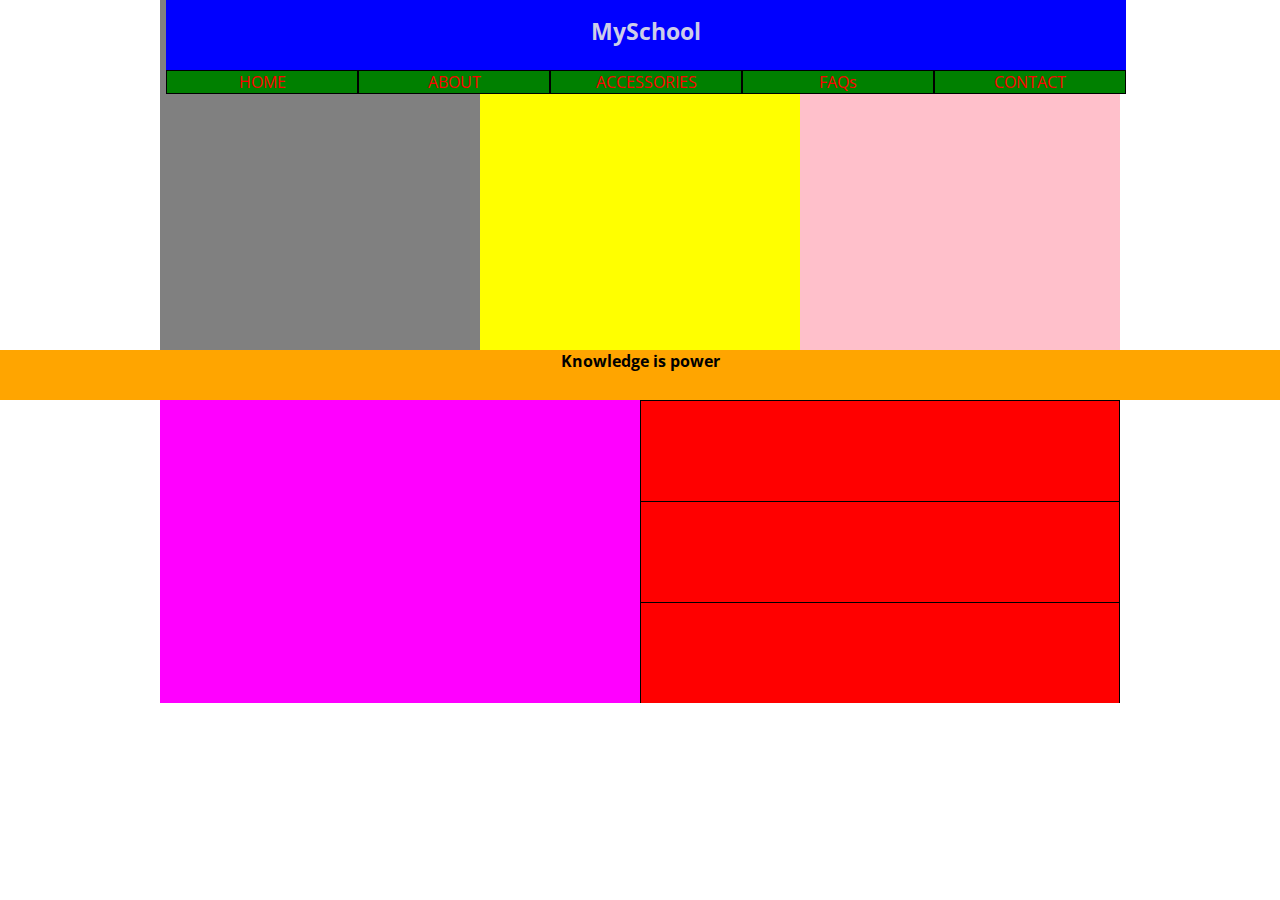
==== index.html @ ef187db1 "initial commit" ====
<!doctype html>
<html class="no-js" lang="">
    <head>
        <meta charset="utf-8">
        <meta http-equiv="x-ua-compatible" content="ie=edge">
        <title></title>
        <meta name="description" content="">
        <meta name="viewport" content="width=device-width, initial-scale=1">

        <link rel="apple-touch-icon" href="apple-touch-icon.png">
        <!-- Place favicon.ico in the root directory -->

        <link rel="stylesheet" href="css/960.css">
        <link rel="stylesheet" href="css/text.css">
        <link rel="stylesheet" href="css/reset.css">
        <link href="https://fonts.googleapis.com/css?family=Open+Sans" rel="stylesheet"> 
        <link rel="stylesheet" href="http://fontawesome.io/assets/font-awesome/css/font-awesome.css">
        <link rel="stylesheet" href="css/main.css">
       <!-- <style>
            .main{
                position: fixed;
                margin-left: 166px;
            }
            .logo{
                height: 70px;
                
            }
            .logo h1{
                padding-top: 15px;
                font-size: 23px;
            }
            .container_12{
                background-color: blue;
            }
            .navbar{
                display: block;
                background-color: green;
                height: 24px;
                
            }
            .navbar li{
             display: inline;
             width:20%;
             text-align: center;
             margin:0;
             border:1px solid black;
            }
            .navbar a{
                font-style: none;
                color:red;
                text-decoration: none;
            }
            .grid_2{
                width:190px !important;
            }
            .div1{
                background-color: grey;
            }
            .div2{
                background-color: yellow;
            }
            .div3{
                background-color: pink;
            }
            .grid_4{
                height: 350px;
                margin-left: 0;
                margin-right: 0;
                width:320px !important;
            }
            .hero{
                width:100%;
                height:50px;
                background-color: orange;
            }
            .grid_6{
                height:303px;
                padding:0;
                width:480px !important;
                margin:0;
            }
            .div4{
                background-color: magenta;
            }
            .div5{
                background-color: red;
            }
            .row{
                height:100px;
                border:1px solid black;
                border-bottom: 0;
            }
            footer li{
                display: inline;
            }
        </style> -->
    </head>
    <body>
        <div class="main">
        <div class="container_12 logo">
            <h1> <center> MySchool</center> </h1>
        </div>
        <div class="container_12" >
            <ul class="navbar">
                <li class="grid_2" ><a href="#">HOME</a></li>
                <li class="grid_2"><a href="#">ABOUT</a></li>
                
                
                <li class="grid_2"><a href="#">ACCESSORIES</a></li>
                <li class="grid_2"><a href="#">FAQs</a></li>
                <li class="grid_2"><a href="#">CONTACT</a></li>

            </ul>
        </div>
        </div>
        <div class="container_12">
            <div class="grid_4 div1">
            </div>
            <div class="grid_4 div2">
            </div>
            <div class="grid_4 div3">
            </div>

        </div>
        <div class="hero" >
         <center><h1>Knowledge is power</h1></center>
        

        </div>
        <div class="container_12">
        <div class="grid_6 div4">
        </div>
        <div class="grid_6 div5">
          <div class="row">
          </div>
          <div class="row">
          </div>
          <div class="row">
          </div>
        </div>
        </div>
        <footer>
         <center><ul>
            <li><i class="fa fa-facebook" aria-hidden="true"></i></li>
            <li><i class="fa fa-twitter" aria-hidden="true"></i></li>
            <li><i class="fa fa-youtube" aria-hidden="true"></i></li>
         </ul></center>
        </footer>

        
        
    </body>
</html>
---- css/960.css ----
/*
  960 Grid System ~ Core CSS.
  Learn more ~ http://960.gs/

  Licensed under GPL and MIT.
*/

/*
  Forces backgrounds to span full width,
  even if there is horizontal scrolling.
  Increase this if your layout is wider.

  Note: IE6 works fine without this fix.
*/

body {
  min-width: 960px;
}

/* `Container
----------------------------------------------------------------------------------------------------*/

.container_12,
.container_16 {
  margin-left: auto;
  margin-right: auto;
  width: 960px;
}

/* `Grid >> Global
----------------------------------------------------------------------------------------------------*/

.grid_1,
.grid_2,
.grid_3,
.grid_4,
.grid_5,
.grid_6,
.grid_7,
.grid_8,
.grid_9,
.grid_10,
.grid_11,
.grid_12,
.grid_13,
.grid_14,
.grid_15,
.grid_16 {
  display: inline;
  float: left;
  margin-left: 10px;
  margin-right: 10px;
}

.push_1, .pull_1,
.push_2, .pull_2,
.push_3, .pull_3,
.push_4, .pull_4,
.push_5, .pull_5,
.push_6, .pull_6,
.push_7, .pull_7,
.push_8, .pull_8,
.push_9, .pull_9,
.push_10, .pull_10,
.push_11, .pull_11,
.push_12, .pull_12,
.push_13, .pull_13,
.push_14, .pull_14,
.push_15, .pull_15 {
  position: relative;
}

.container_12 .grid_3,
.container_16 .grid_4 {
  width: 220px;
}

.container_12 .grid_6,
.container_16 .grid_8 {
  width: 460px;
}

.container_12 .grid_9,
.container_16 .grid_12 {
  width: 700px;
}

.container_12 .grid_12,
.container_16 .grid_16 {
  width: 940px;
}

/* `Grid >> Children (Alpha ~ First, Omega ~ Last)
----------------------------------------------------------------------------------------------------*/

.alpha {
  margin-left: 0;
}

.omega {
  margin-right: 0;
}

/* `Grid >> 12 Columns
----------------------------------------------------------------------------------------------------*/

.container_12 .grid_1 {
  width: 60px;
}

.container_12 .grid_2 {
  width: 140px;
}

.container_12 .grid_4 {
  width: 300px;
}

.container_12 .grid_5 {
  width: 380px;
}

.container_12 .grid_7 {
  width: 540px;
}

.container_12 .grid_8 {
  width: 620px;
}

.container_12 .grid_10 {
  width: 780px;
}

.container_12 .grid_11 {
  width: 860px;
}

/* `Grid >> 16 Columns
----------------------------------------------------------------------------------------------------*/

.container_16 .grid_1 {
  width: 40px;
}

.container_16 .grid_2 {
  width: 100px;
}

.container_16 .grid_3 {
  width: 160px;
}

.container_16 .grid_5 {
  width: 280px;
}

.container_16 .grid_6 {
  width: 340px;
}

.container_16 .grid_7 {
  width: 400px;
}

.container_16 .grid_9 {
  width: 520px;
}

.container_16 .grid_10 {
  width: 580px;
}

.container_16 .grid_11 {
  width: 640px;
}

.container_16 .grid_13 {
  width: 760px;
}

.container_16 .grid_14 {
  width: 820px;
}

.container_16 .grid_15 {
  width: 880px;
}

/* `Prefix Extra Space >> Global
----------------------------------------------------------------------------------------------------*/

.container_12 .prefix_3,
.container_16 .prefix_4 {
  padding-left: 240px;
}

.container_12 .prefix_6,
.container_16 .prefix_8 {
  padding-left: 480px;
}

.container_12 .prefix_9,
.container_16 .prefix_12 {
  padding-left: 720px;
}

/* `Prefix Extra Space >> 12 Columns
----------------------------------------------------------------------------------------------------*/

.container_12 .prefix_1 {
  padding-left: 80px;
}

.container_12 .prefix_2 {
  padding-left: 160px;
}

.container_12 .prefix_4 {
  padding-left: 320px;
}

.container_12 .prefix_5 {
  padding-left: 400px;
}

.container_12 .prefix_7 {
  padding-left: 560px;
}

.container_12 .prefix_8 {
  padding-left: 640px;
}

.container_12 .prefix_10 {
  padding-left: 800px;
}

.container_12 .prefix_11 {
  padding-left: 880px;
}

/* `Prefix Extra Space >> 16 Columns
----------------------------------------------------------------------------------------------------*/

.container_16 .prefix_1 {
  padding-left: 60px;
}

.container_16 .prefix_2 {
  padding-left: 120px;
}

.container_16 .prefix_3 {
  padding-left: 180px;
}

.container_16 .prefix_5 {
  padding-left: 300px;
}

.container_16 .prefix_6 {
  padding-left: 360px;
}

.container_16 .prefix_7 {
  padding-left: 420px;
}

.container_16 .prefix_9 {
  padding-left: 540px;
}

.container_16 .prefix_10 {
  padding-left: 600px;
}

.container_16 .prefix_11 {
  padding-left: 660px;
}

.container_16 .prefix_13 {
  padding-left: 780px;
}

.container_16 .prefix_14 {
  padding-left: 840px;
}

.container_16 .prefix_15 {
  padding-left: 900px;
}

/* `Suffix Extra Space >> Global
----------------------------------------------------------------------------------------------------*/

.container_12 .suffix_3,
.container_16 .suffix_4 {
  padding-right: 240px;
}

.container_12 .suffix_6,
.container_16 .suffix_8 {
  padding-right: 480px;
}

.container_12 .suffix_9,
.container_16 .suffix_12 {
  padding-right: 720px;
}

/* `Suffix Extra Space >> 12 Columns
----------------------------------------------------------------------------------------------------*/

.container_12 .suffix_1 {
  padding-right: 80px;
}

.container_12 .suffix_2 {
  padding-right: 160px;
}

.container_12 .suffix_4 {
  padding-right: 320px;
}

.container_12 .suffix_5 {
  padding-right: 400px;
}

.container_12 .suffix_7 {
  padding-right: 560px;
}

.container_12 .suffix_8 {
  padding-right: 640px;
}

.container_12 .suffix_10 {
  padding-right: 800px;
}

.container_12 .suffix_11 {
  padding-right: 880px;
}

/* `Suffix Extra Space >> 16 Columns
----------------------------------------------------------------------------------------------------*/

.container_16 .suffix_1 {
  padding-right: 60px;
}

.container_16 .suffix_2 {
  padding-right: 120px;
}

.container_16 .suffix_3 {
  padding-right: 180px;
}

.container_16 .suffix_5 {
  padding-right: 300px;
}

.container_16 .suffix_6 {
  padding-right: 360px;
}

.container_16 .suffix_7 {
  padding-right: 420px;
}

.container_16 .suffix_9 {
  padding-right: 540px;
}

.container_16 .suffix_10 {
  padding-right: 600px;
}

.container_16 .suffix_11 {
  padding-right: 660px;
}

.container_16 .suffix_13 {
  padding-right: 780px;
}

.container_16 .suffix_14 {
  padding-right: 840px;
}

.container_16 .suffix_15 {
  padding-right: 900px;
}

/* `Push Space >> Global
----------------------------------------------------------------------------------------------------*/

.container_12 .push_3,
.container_16 .push_4 {
  left: 240px;
}

.container_12 .push_6,
.container_16 .push_8 {
  left: 480px;
}

.container_12 .push_9,
.container_16 .push_12 {
  left: 720px;
}

/* `Push Space >> 12 Columns
----------------------------------------------------------------------------------------------------*/

.container_12 .push_1 {
  left: 80px;
}

.container_12 .push_2 {
  left: 160px;
}

.container_12 .push_4 {
  left: 320px;
}

.container_12 .push_5 {
  left: 400px;
}

.container_12 .push_7 {
  left: 560px;
}

.container_12 .push_8 {
  left: 640px;
}

.container_12 .push_10 {
  left: 800px;
}

.container_12 .push_11 {
  left: 880px;
}

/* `Push Space >> 16 Columns
----------------------------------------------------------------------------------------------------*/

.container_16 .push_1 {
  left: 60px;
}

.container_16 .push_2 {
  left: 120px;
}

.container_16 .push_3 {
  left: 180px;
}

.container_16 .push_5 {
  left: 300px;
}

.container_16 .push_6 {
  left: 360px;
}

.container_16 .push_7 {
  left: 420px;
}

.container_16 .push_9 {
  left: 540px;
}

.container_16 .push_10 {
  left: 600px;
}

.container_16 .push_11 {
  left: 660px;
}

.container_16 .push_13 {
  left: 780px;
}

.container_16 .push_14 {
  left: 840px;
}

.container_16 .push_15 {
  left: 900px;
}

/* `Pull Space >> Global
----------------------------------------------------------------------------------------------------*/

.container_12 .pull_3,
.container_16 .pull_4 {
  left: -240px;
}

.container_12 .pull_6,
.container_16 .pull_8 {
  left: -480px;
}

.container_12 .pull_9,
.container_16 .pull_12 {
  left: -720px;
}

/* `Pull Space >> 12 Columns
----------------------------------------------------------------------------------------------------*/

.container_12 .pull_1 {
  left: -80px;
}

.container_12 .pull_2 {
  left: -160px;
}

.container_12 .pull_4 {
  left: -320px;
}

.container_12 .pull_5 {
  left: -400px;
}

.container_12 .pull_7 {
  left: -560px;
}

.container_12 .pull_8 {
  left: -640px;
}

.container_12 .pull_10 {
  left: -800px;
}

.container_12 .pull_11 {
  left: -880px;
}

/* `Pull Space >> 16 Columns
----------------------------------------------------------------------------------------------------*/

.container_16 .pull_1 {
  left: -60px;
}

.container_16 .pull_2 {
  left: -120px;
}

.container_16 .pull_3 {
  left: -180px;
}

.container_16 .pull_5 {
  left: -300px;
}

.container_16 .pull_6 {
  left: -360px;
}

.container_16 .pull_7 {
  left: -420px;
}

.container_16 .pull_9 {
  left: -540px;
}

.container_16 .pull_10 {
  left: -600px;
}

.container_16 .pull_11 {
  left: -660px;
}

.container_16 .pull_13 {
  left: -780px;
}

.container_16 .pull_14 {
  left: -840px;
}

.container_16 .pull_15 {
  left: -900px;
}

/* `Clear Floated Elements
----------------------------------------------------------------------------------------------------*/

/* http://sonspring.com/journal/clearing-floats */

.clear {
  clear: both;
  display: block;
  overflow: hidden;
  visibility: hidden;
  width: 0;
  height: 0;
}

/* http://www.yuiblog.com/blog/2010/09/27/clearfix-reloaded-overflowhidden-demystified */

.clearfix:before,
.clearfix:after,
.container_12:before,
.container_12:after,
.container_16:before,
.container_16:after {
  content: '.';
  display: block;
  overflow: hidden;
  visibility: hidden;
  font-size: 0;
  line-height: 0;
  width: 0;
  height: 0;
}

.clearfix:after,
.container_12:after,
.container_16:after {
  clear: both;
}

/*
  The following zoom:1 rule is specifically for IE6 + IE7.
  Move to separate stylesheet if invalid CSS is a problem.
*/

.clearfix,
.container_12,
.container_16 {
  zoom: 1;
}
---- css/text.css ----
/*
  960 Grid System ~ Text CSS.
  Learn more ~ http://960.gs/

  Licensed under GPL and MIT.
*/

/* `Basic HTML
----------------------------------------------------------------------------------------------------*/

body {
  font-family: 'Open Sans', sans-serif;
}

pre,
code {
  font-family: 'DejaVu Sans Mono', Menlo, Consolas, monospace;
}

hr {
  border: 0 #ccc solid;
  border-top-width: 1px;
  clear: both;
  height: 0;
}

/* `Headings
----------------------------------------------------------------------------------------------------*/

h1 {
  font-size: 25px;
}

h2 {
  font-size: 23px;
}

h3 {
  font-size: 21px;
}

h4 {
  font-size: 19px;
}

h5 {
  font-size: 17px;
}

h6 {
  font-size: 15px;
}

/* `Spacing
----------------------------------------------------------------------------------------------------*/

ol {
  list-style: decimal;
}

ul {
  list-style: disc;
}

li {
  margin-left: 30px;
}

p,
dl,
hr,
h1,
h2,
h3,
h4,
h5,
h6,
ol,
ul,
pre,
table,
address,
fieldset,
figure {
  margin-bottom: 20px;
}
---- css/main.css ----
.main{
                position: fixed;
                margin-left: 166px;
            }
            .logo{
                height: 70px;
                color:#cdcde9;
            }
            .logo h1{
                padding-top: 15px;
                font-size: 23px;
            }
            .container_12{
                background-color: blue;
            }
            .navbar{
                display: block;
                background-color: green;
                height: 24px;
                
            }
            .navbar li{
             display: inline;
             width:20%;
             text-align: center;
             margin:0;
             border:1px solid black;
            }
            .navbar a{
                font-style: none;
                color:red;
                text-decoration: none;
            }
            .grid_2{
                width:190px !important;
            }
            .div1{
                background-color: grey;
            }
            .div2{
                background-color: yellow;
            }
            .div3{
                background-color: pink;
            }
            .grid_4{
                height: 350px;
                margin-left: 0;
                margin-right: 0;
                width:320px !important;
            }
            .hero{
                width:100%;
                height:50px;
                background-color: orange;
            }
            .grid_6{
                height:303px;
                padding:0;
                width:480px !important;
                margin:0;
            }
            .div4{
                background-color: magenta;
            }
            .div5{
                background-color: red;
            }
            .row{
                height:100px;
                border:1px solid black;
                border-bottom: 0;
            }
            footer li{
                display: inline;
            }
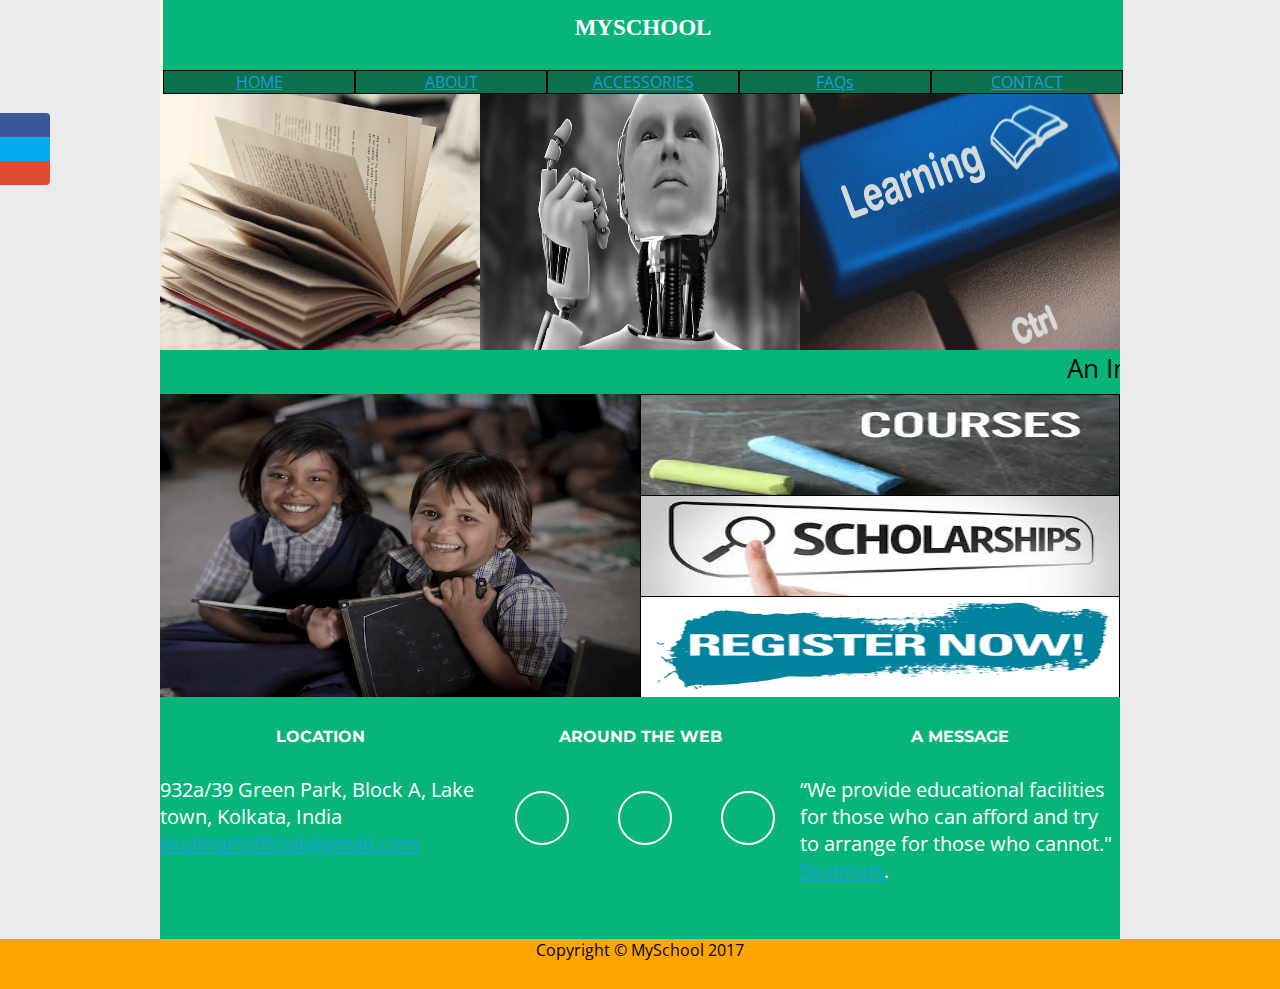
==== commit 2fe63ca0: "Initial_submission" ====
--- a/index.html
+++ b/index.html
@@ -3,19 +3,22 @@
     <head>
         <meta charset="utf-8">
         <meta http-equiv="x-ua-compatible" content="ie=edge">
-        <title></title>
+        <title>MySchool</title>
         <meta name="description" content="">
         <meta name="viewport" content="width=device-width, initial-scale=1">
 
         <link rel="apple-touch-icon" href="apple-touch-icon.png">
         <!-- Place favicon.ico in the root directory -->
-
+        <link rel="stylesheet" href="css/social.css">
         <link rel="stylesheet" href="css/960.css">
         <link rel="stylesheet" href="css/text.css">
         <link rel="stylesheet" href="css/reset.css">
+        <link href="css/freelancer.css" rel="stylesheet">
         <link href="https://fonts.googleapis.com/css?family=Open+Sans" rel="stylesheet"> 
         <link rel="stylesheet" href="http://fontawesome.io/assets/font-awesome/css/font-awesome.css">
         <link rel="stylesheet" href="css/main.css">
+         <link href="http://fonts.googleapis.com/css?family=Montserrat:400,700" rel="stylesheet" type="text/css">
+        <link href="http://fonts.googleapis.com/css?family=Lato:400,700,400italic,700italic" rel="stylesheet" type="text/css">
        <!-- <style>
             .main{
                 position: fixed;
@@ -98,10 +101,12 @@
     <body>
         <div class="main">
         <div class="container_12 logo">
+        <!--Name of the site -->
             <h1> <center> MySchool</center> </h1>
         </div>
+        <!--Navigation starts-->
         <div class="container_12" >
-            <ul class="navbar">
+            <ul class="navbar1">
                 <li class="grid_2" ><a href="#">HOME</a></li>
                 <li class="grid_2"><a href="#">ABOUT</a></li>
                 
@@ -112,42 +117,133 @@
 
             </ul>
         </div>
-        </div>
+        </div> <!--Navigations ends -->
+        <!--Objectives start-->
         <div class="container_12">
-            <div class="grid_4 div1">
-            </div>
-            <div class="grid_4 div2">
-            </div>
-            <div class="grid_4 div3">
-            </div>
-
-        </div>
-        <div class="hero" >
-         <center><h1>Knowledge is power</h1></center>
+            <div class="grid_4 div1 section1">
+            <a><img src="images/book.jpg" alt="book" height="350px" width="320px" /></a>
+            <div id="hidden-text_1">
+            <p>BOOKS</p>
+            </div>
+            </div>
+
+            <div class="grid_4 div2 section2">
+            <img src="images/innovation.jpg" alt="innovation" height="350px" width="320px" />
+            <div id="hidden-text_2">
+            <p>INNOVATION</p>
+            </div>
+            
+            </div>
+            <div class="grid_4 div3 section3">
+            <img src="images/learning.jpg" alt="learning" height="350px" width="320px" />
+            <div id="hidden-text_3">
+            <p>LEARNING</p>
+            </div>
+            </div> 
+
+        </div> <!-- Objectives end -->
+        <div class="container_12" style="font-size:26px">
+        <marquee>An Investment In Knowledge Pays The Best Interest </marquee>
         
 
         </div>
         <div class="container_12">
         <div class="grid_6 div4">
-        </div>
+        <img src="images/future.jpg" alt="hope" height="303px" width="480px" />
+            
+        </div>
+        
         <div class="grid_6 div5">
-          <div class="row">
+         
+
+          <div class="row" style="background-image: url(images/courses.jpg);background-size: 100% 100%">
+          <!--<h2>COURSES</h2>-->
+          
           </div>
-          <div class="row">
+          <div class="row" style="background-image: url(images/schloarships.jpg);background-size: 100% 100%">
+          <!--<h2>SCHLOARSHIPS</h2>-->
+          
           </div>
-          <div class="row">
+          <div class="row" style="background-image: url(images/register_now.jpg);background-size: 100% 100%">
+          <a href="form.html"><div style="width: 100%;height: 100%"></div></a>
+          <!--<h2>REGISTER HERE</h2>-->
           </div>
         </div>
-        </div>
-        <footer>
+        <!--<footer>
          <center><ul>
             <li><i class="fa fa-facebook" aria-hidden="true"></i></li>
             <li><i class="fa fa-twitter" aria-hidden="true"></i></li>
             <li><i class="fa fa-youtube" aria-hidden="true"></i></li>
          </ul></center>
-        </footer>
-
+         <right><p><a href="form.html">Feeback</a></p></right>
+        </footer> -->
+        <!-- Footer -->
+    <footer class="text-center">
+        <div class="footer-above">
+            <div class="container_12">
+                <div class="grid_4 adjust" >
+                        <center><h3>Location</h3></center>
+                        <p>932a/39 Green Park, Block A, Lake town, Kolkata, India <a href="mailto:skulmarofficial@gmail.com">skulmartofficial@gmail.com</a></p>
+                </div>
+                <div class="grid_4 adjust">
+                        <center><h3>Around the Web</h3></center>
+                        <ul class="list-inline text-center">
+                            <li>
+                                <a href="#" class="btn-social btn-outline"><i class="fa fa-fw fa-facebook"></i></a>
+                            </li>
+                            <li>
+                                <a href="#" class="btn-social btn-outline"><i class="fa fa-fw fa-google-plus"></i></a>
+                            </li>
+                            <li>
+                                <a href="#" class="btn-social btn-outline"><i class="fa fa-fw fa-twitter"></i></a>
+                            </li>
+                            
+                        </ul>
+                </div>
+                <div class="grid_4 adjust">
+                        <center><h3>A message </h3></center>
+                        <p>“We provide educational facilities for those who can afford and try to arrange for those who cannot." <a href="http://skulmart.com">Skulmart</a>.</p>
+                </div>
+                
+            </div>
+        
+                    
+         
+    </footer>
+    </div>
+            <div class="hero" style="text-align: center;">
+                                Copyright &copy; MySchool 2017
+            </div>
+    <div class="et_monarch">
+    <div class="et_social_sidebar_networks et_social_visible_sidebar et_social_slideright et_social_animated et_social_rounded et_social_sidebar_flip et_social_mobile_off" style="top: 112.5px;">
+                    
+                    <ul class="et_social_icons_container"><li class="et_social_facebook">
+                                    <a href="#">
+                                        <i class="fa fa-fw fa-facebook"></i>
+                                        
+                                        
+                                        <span class="et_social_overlay"></span>
+                                    </a>
+                                </li><li class="et_social_twitter">
+                                    <a href="#">
+                                        <i class="fa fa-fw fa-twitter"></i>
+                                        
+                                        
+                                        <span class="et_social_overlay"></span>
+                                    </a>
+                                </li><li class="et_social_googleplus">
+                                    <a href="#">
+                                        <i class="fa fa-fw fa-google-plus"></i>
+                                        
+                                        
+                                        <span class="et_social_overlay"></span>
+                                    </a>
+                                </li></ul>
+                    <span class="et_social_hide_sidebar et_social_icon"></span>
+                </div>
+    </div>
         
         
     </body>
 </html>
+
--- a/css/social.css
+++ b/css/social.css
@@ -0,0 +1,1071 @@
+/*------------------------------------------------*/
+/*-----------------[RESET]------------------------*/
+/*------------------------------------------------*/
+
+.et_monarch .et_social_popup_content, .et_monarch .et_social_flyin, .et_monarch .et_social_networks, .et_monarch .et_social_sidebar_networks,
+.et_monarch .et_social_networks div, .et_monarch .et_social_sidebar_networks div,
+.et_monarch .et_social_networks span, .et_monarch .et_social_sidebar_networks span,
+.et_monarch .et_social_networks h2, .et_monarch .et_social_sidebar_networks h2,
+.et_monarch .et_social_networks h3, .et_monarch .et_social_sidebar_networks h3,
+.et_monarch .et_social_networks h4, .et_monarch .et_social_sidebar_networks h4,
+.et_monarch .et_social_networks p, .et_monarch .et_social_sidebar_networks p,
+.et_monarch .et_social_networks a, .et_monarch .et_social_sidebar_networks a,
+.et_monarch .et_social_networks font, .et_monarch .et_social_sidebar_networks font,
+.et_monarch .et_social_networks img, .et_monarch .et_social_sidebar_networks img,
+.et_monarch .et_social_networks strike, .et_monarch .et_social_sidebar_networks strike,
+.et_monarch .et_social_networks strong, .et_monarch .et_social_sidebar_networks strong,
+.et_monarch .et_social_networks b, .et_monarch .et_social_sidebar_networks b,
+.et_monarch .et_social_networks u, .et_monarch .et_social_sidebar_networks u,
+.et_monarch .et_social_networks ol, .et_monarch .et_social_sidebar_networks ol,
+.et_monarch .et_social_networks ul, .et_monarch .et_social_sidebar_networks ul,
+.et_monarch .et_social_networks li, .et_monarch .et_social_sidebar_networks li,
+.et_monarch .widget_monarchwidget li, .et_monarch .widget .et_social_networks li, .et_monarch .widget_text .et_social_networks li, .et_monarch .widget_monarchwidget li:before, .et_monarch .widget_monarchwidget li:after,
+.et_monarch .et_social_popup_content h3, .et_monarch .et_social_popup_content p, .et_monarch .et_social_popup_content:after,
+.et_monarch .et_social_flyin h3, .et_monarch .et_social_flyin p, .et_monarch .et_social_flyin:after,
+.et_monarch .et_social_pinterest_window h3, .et_monarch .et_social_mobile, .et_monarch .et_social_mobile_button, .et_monarch .et_social_heading { font-family: 'Open Sans', helvetica, arial, sans-serif; line-height: 1em; text-transform: none; font-weight: normal; margin: 0; padding: 0; border: 0; outline: 0; font-size: 100%; vertical-align: baseline; background-image:none; -webkit-box-sizing: content-box; -moz-box-sizing: content-box; box-sizing: content-box; -webkit-transform: translate3d(0,0,0); transform: translate3d(0,0,0); -moz-transform: translate3d(0,0,0); -o-transform: translate3d(0,0,0); -webkit-font-smoothing: antialiased; -moz-osx-font-smoothing: grayscale; }
+
+/*------------------------------------------------*/
+/*-----------------[BASIC STYLES]-----------------*/
+/*------------------------------------------------*/
+
+.et_monarch .et_social_networks, .et_monarch .et_social_sidebar_networks, .et_monarch .et_social_sidebar_networks_mobile { font-family: 'Open Sans', helvetica, arial, sans-serif; line-height: 1em; font-weight: 400; -webkit-font-smoothing: antialiased; -moz-osx-font-smoothing: grayscale; }
+
+.et_monarch .et_social_popup h3, .et_monarch .et_social_flyin h3, .et_monarch .et_social_locked h3, .et_monarch .et_social_pinterest_window h3 { font-family: 'Open Sans', helvetica, arial, sans-serif; font-size: 26px; line-height: 1.1em; color: #333; font-weight: 400; letter-spacing: .5px; -webkit-font-smoothing: antialiased; -moz-osx-font-smoothing: grayscale; }
+
+.et_monarch .et_social_popup p, .et_monarch .et_social_flyin p { font-family: 'Open Sans', sans-serif; font-size: 14px; color: #999; font-weight: 400; line-height: 1.6em; margin-top: 6px; -webkit-font-smoothing: antialiased; -moz-osx-font-smoothing: grayscale; }
+
+.et_monarch .et_social_networks span, .et_monarch .et_social_sidebar_networks span, .et_monarch .et_social_circle i.et_social_icon, i.et_social_icon:before, i.et_social_icon:after, .et_monarch .et_social_networks li, .et_monarch .et_social_networks li a, .et_monarch .et_social_networks div, .et_monarch .et_social_sidebar_mobile, .et_monarch .et_social_sidebar_networks_mobile li, .et_monarch .et_social_pin_image a:before { transition: all 0.3s; -moz-transition: all 0.3s; -webkit-transition: all 0.3s; }
+.et_monarch .et_social_count, .et_monarch .widget_monarchwidget .et_social_networkname, .et_monarch .widget_monarchwidget .et_social_count span, .et_monarch .et_social_circle .et_social_icons_container li i:before { transition: none !important; -webkit-transition: none !important; -moz-transition: none !important; }
+.et_monarch .et_social_circle .et_social_icons_container li i:after, .et_monarch .et_social_circle .et_social_icons_container li i:before, .et_monarch .et_social_circle .et_social_icons_container li:hover i:after, .et_monarch .et_social_circle .et_social_icons_container li:hover i:before { transition: left 0.3s, right 0.3s, margin 0.3s, opacity 0.3s !important; -moz-transition: left 0.3s, right 0.3s, margin 0.3s, opacity 0.3s !important; -webkit-transition: left 0.3s, right 0.3s, margin 0.3s, opacity 0.3s !important; }
+
+.et_monarch .et_social_icon, .et_monarch .et_social_networks .et_social_network_label, .et_monarch .et_social_sidebar_networks .et_social_count { color: #FFF; }
+.et_monarch .et_social_count { line-height: 23px; }
+
+.et_monarch .et_social_networks.et_social_circle .et_social_network_label, .et_monarch .et_social_networks.et_social_circle .et_social_networkname, .et_monarch .et_social_networks.et_social_circle .et_social_count, .et_monarch .et_social_networks.et_social_circle .et_social_icons_container li:hover .et_social_networkname, .et_monarch .et_social_networks.et_social_circle .et_social_icons_container li:hover .et_social_count { color: #444 !important; }
+
+.et_monarch .et_social_networks p, .et_monarch .et_social_sidebar_networks p {
+	font-family: 'Open Sans', helvetica, arial, sans-serif; line-height: 1.6em; font-weight: 400; font-size: 14px; -webkit-font-smoothing: antialiased; -moz-osx-font-smoothing: grayscale; color: #666;
+}
+
+.et_monarch .et_social_placeholder { width: 7px; height: 14px; display: inline-block; }
+
+.et_monarch .et_social_networks, .et_monarch .et_social_sidebar_networks, .et_monarch .widget_monarchwidget a { text-shadow: none !important; }
+
+/*------------------------------------------------*/
+/*--------------------[ICONS]---------------------*/
+/*------------------------------------------------*/
+
+
+
+.et_monarch .et_social_icon, .et_monarch .et_social_icon:before, .et_monarch .et_social_icon:after { font-family: 'ETmonarch'; speak: none; font-style: normal; font-size: 16px; line-height: 16px; font-weight: normal; font-variant: normal; text-transform: none; -webkit-font-smoothing: antialiased; -moz-osx-font-smoothing: grayscale; text-align: center; display: block; }
+
+.et_monarch .et_social_icon_networks:before			{ content: "\e605"; }
+.et_monarch .et_social_icon_cancel:after			{ content: "\e60c"; }
+
+.et_monarch .et_social_icon_behance:before,			.et_monarch .et_social_icon_behance:after 			{ content: "\e643"; }
+.et_monarch .et_social_icon_like:before,			.et_monarch .et_social_icon_like:after 				{ content: "\e60e"; }
+.et_monarch .et_social_icon_aweber:before,			.et_monarch .et_social_icon_aweber:after 			{ content: "\e612"; }
+.et_monarch .et_social_icon_blinklist:before,		.et_monarch .et_social_icon_blinklist:after 		{ content: "\e613"; }
+.et_monarch .et_social_icon_buffer:before,			.et_monarch .et_social_icon_buffer:after 			{ content: "\e614"; }
+.et_monarch .et_social_icon_email:before,			.et_monarch .et_social_icon_email:after 			{ content: "\e615"; }
+.et_monarch .et_social_icon_github:before,			.et_monarch .et_social_icon_github:after 			{ content: "\e616"; }
+.et_monarch .et_social_icon_mailchimp:before,		.et_monarch .et_social_icon_mailchimp:after 		{ content: "\e617"; }
+.et_monarch .et_social_icon_outlook:before,			.et_monarch .et_social_icon_outlook:after 			{ content: "\e618"; }
+.et_monarch .et_social_icon_print:before,			.et_monarch .et_social_icon_print:after 			{ content: "\e619"; }
+.et_monarch .et_social_icon_soundcloud:before,		.et_monarch .et_social_icon_soundcloud:after 		{ content: "\e61a"; }
+.et_monarch .et_social_icon_baidu:before,			.et_monarch .et_social_icon_baidu:after 			{ content: "\e61b"; }
+.et_monarch .et_social_icon_box:before,				.et_monarch .et_social_icon_box:after 				{ content: "\e61c"; }
+.et_monarch .et_social_icon_digg:before,			.et_monarch .et_social_icon_digg:after 				{ content: "\e61d"; }
+.et_monarch .et_social_icon_evernote:before,		.et_monarch .et_social_icon_evernote:after 			{ content: "\e61e"; }
+.et_monarch .et_social_icon_hackernews:before,		.et_monarch .et_social_icon_hackernews:after 		{ content: "\e620"; }
+.et_monarch .et_social_icon_livejournal:before,		.et_monarch .et_social_icon_livejournal:after 		{ content: "\e621"; }
+.et_monarch .et_social_icon_netvibes:before,		.et_monarch .et_social_icon_netvibes:after 			{ content: "\e622"; }
+.et_monarch .et_social_icon_newsvine:before,		.et_monarch .et_social_icon_newsvine:after 			{ content: "\e623"; }
+.et_monarch .et_social_icon_aol:before,				.et_monarch .et_social_icon_aol:after 				{ content: "\e624"; }
+.et_monarch .et_social_icon_gmail:before,			.et_monarch .et_social_icon_gmail:after 			{ content: "\e625"; }
+.et_monarch .et_social_icon_google:before,			.et_monarch .et_social_icon_google:after 			{ content: "\e626"; }
+.et_monarch .et_social_icon_printfriendly:before,	.et_monarch .et_social_icon_printfriendly:after 	{ content: "\e627"; }
+.et_monarch .et_social_icon_reddit:before,			.et_monarch .et_social_icon_reddit:after 			{ content: "\e628"; }
+.et_monarch .et_social_icon_vkontakte:before,		.et_monarch .et_social_icon_vkontakte:after 		{ content: "\e629"; }
+.et_monarch .et_social_icon_yahoobookmarks:before,	.et_monarch .et_social_icon_yahoobookmarks:after 	{ content: "\e62a"; }
+.et_monarch .et_social_icon_yahoomail:before,		.et_monarch .et_social_icon_yahoomail:after 		{ content: "\e62b"; }
+.et_monarch .et_social_icon_youtube:before,			.et_monarch .et_social_icon_youtube:after 			{ content: "\e62c"; }
+.et_monarch .et_social_icon_amazon:before,			.et_monarch .et_social_icon_amazon:after 			{ content: "\e62d"; }
+.et_monarch .et_social_icon_delicious:before,		.et_monarch .et_social_icon_delicious:after 		{ content: "\e62e"; }
+.et_monarch .et_social_icon_googleplus:before,		.et_monarch .et_social_icon_googleplus:after 		{ content: "\e626"; }
+.et_monarch .et_social_icon_instagram:before,		.et_monarch .et_social_icon_instagram:after 		{ content: "\e630"; }
+.et_monarch .et_social_icon_linkedin:before,		.et_monarch .et_social_icon_linkedin:after 			{ content: "\e631"; }
+.et_monarch .et_social_icon_myspace:before,			.et_monarch .et_social_icon_myspace:after 			{ content: "\e632"; }
+.et_monarch .et_social_icon_picassa:before,			.et_monarch .et_social_icon_picassa:after 			{ content: "\e633"; }
+.et_monarch .et_social_icon_spotify:before,			.et_monarch .et_social_icon_spotify:after 			{ content: "\e634"; }
+.et_monarch .et_social_icon_yahoo:before,			.et_monarch .et_social_icon_yahoo:after 			{ content: "\e635"; }
+.et_monarch .et_social_icon_blogger:before,			.et_monarch .et_social_icon_blogger:after 			{ content: "\e636"; }
+.et_monarch .et_social_icon_deviantart:before,		.et_monarch .et_social_icon_deviantart:after 		{ content: "\e637"; }
+.et_monarch .et_social_icon_dribbble:before,		.et_monarch .et_social_icon_dribbble:after 			{ content: "\e638"; }
+.et_monarch .et_social_icon_flickr:before,			.et_monarch .et_social_icon_flickr:after 			{ content: "\e639"; }
+.et_monarch .et_social_icon_pinterest:before,		.et_monarch .et_social_icon_pinterest:after 		{ content: "\e63a"; }
+.et_monarch .et_social_icon_rss:before ,			.et_monarch .et_social_icon_rss:after 				{ content: "\e63b"; }
+.et_monarch .et_social_icon_skype:before,			.et_monarch .et_social_icon_skype:after 			{ content: "\e63c"; }
+.et_monarch .et_social_icon_stumbleupon:before,		.et_monarch .et_social_icon_stumbleupon:after 		{ content: "\e63d"; }
+.et_monarch .et_social_icon_tumblr:before,			.et_monarch .et_social_icon_tumblr:after 			{ content: "\e63e"; }
+.et_monarch .et_social_icon_facebook:before,		.et_monarch .et_social_icon_facebook:after 			{ content: "\e63f"; }
+.et_monarch .et_social_icon_twitter:before ,		.et_monarch .et_social_icon_twitter:after 			{ content: "\e640"; }
+.et_monarch .et_social_icon_vimeo:before,			.et_monarch .et_social_icon_vimeo:after 			{ content: "\e641"; }
+.et_monarch .et_social_icon_wordpress:before,		.et_monarch .et_social_icon_wordpress:after 		{ content: "\e642"; }
+.et_monarch .et_social_icon_all_button:before,		.et_monarch .et_social_icon_all_button:after		{ content: "\e64c"; }
+
+
+
+/*------------[NETWORK DEFAULT COLORS]------------*/
+
+.et_monarch .et_social_facebook, .et_monarch .et_social_facebook, .et_monarch .et_social_networks.et_social_circle .et_social_facebook i { background-color: #3a579a; }
+	.et_monarch li.et_social_facebook:hover, .et_monarch .et_social_networks.et_social_circle li.et_social_facebook:hover i { background-color: #314a83; }
+	.et_monarch .et_social_sidebar_border li.et_social_facebook:hover, .et_monarch .et_social_sidebar_networks_right.et_social_sidebar_border li.et_social_facebook:hover { border-color: #3a579a; }
+	.et_monarch .widget_monarchwidget li.et_social_facebook { background-color: #3a579a !important; }
+	.et_monarch .widget_monarchwidget li.et_social_facebook:hover,.et_monarch .widget_monarchwidget .et_social_circle li.et_social_facebook:hover i { background-color: #314a83 !important; }
+
+.et_monarch .et_social_twitter, .et_monarch .et_social_twitter, .et_monarch .et_social_networks.et_social_circle .et_social_twitter i { background-color: #00abf0; }
+	.et_monarch .widget_monarchwidget li.et_social_twitter:hover, .et_monarch li.et_social_twitter:hover, .et_monarch .et_social_networks.et_social_circle li.et_social_twitter:hover i { background-color: #0092cc; }
+	.et_monarch .et_social_sidebar_border li.et_social_twitter:hover, .et_monarch .et_social_sidebar_networks_right.et_social_sidebar_border li.et_social_twitter:hover { border-color: #00abf0; }
+	.et_monarch .widget_monarchwidget li.et_social_twitter { background-color: #00abf0 !important; }
+	.et_monarch .widget_monarchwidget li.et_social_twitter:hover,.et_monarch .widget_monarchwidget .et_social_circle li.et_social_twitter:hover i { background-color: #0092cc !important; }
+
+.et_monarch .et_social_pinterest, .et_monarch .et_social_networks.et_social_circle .et_social_pinterest i { background-color: #cd1c1f; }
+	.et_monarch li.et_social_pinterest:hover, .et_monarch .et_social_networks.et_social_circle li.et_social_pinterest:hover i { background-color: #ae181a; }
+	.et_monarch .et_social_sidebar_border li.et_social_pinterest:hover, .et_monarch .et_social_sidebar_networks_right.et_social_sidebar_border li.et_social_pinterest:hover { border-color: #cd1c1f; }
+	.et_monarch .widget_monarchwidget li.et_social_pinterest { background-color: #cd1c1f !important; }
+	.et_monarch .widget_monarchwidget li.et_social_pinterest:hover,.et_monarch .widget_monarchwidget .et_social_circle li.et_social_pinterest:hover i { background-color: #ae181a !important; }
+
+.et_monarch .et_social_googleplus, .et_monarch .et_social_networks.et_social_circle .et_social_googleplus i { background-color: #df4a32; }
+	.et_monarch li.et_social_googleplus:hover, .et_monarch .et_social_networks.et_social_circle li.et_social_googleplus:hover i { background-color: #be3f2b; }
+	.et_monarch .et_social_sidebar_border li.et_social_googleplus:hover, .et_monarch .et_social_sidebar_networks_right.et_social_sidebar_border li.et_social_googleplus:hover { border-color: #df4a32; }
+	.et_monarch .widget_monarchwidget li.et_social_googleplus { background-color: #df4a32 !important; }
+	.et_monarch .widget_monarchwidget li.et_social_googleplus:hover,.et_monarch .widget_monarchwidget .et_social_circle li.et_social_googleplus:hover i { background-color: #be3f2b !important; }
+
+.et_monarch .et_social_email, .et_monarch .et_social_networks.et_social_circle .et_social_email i { background-color: #666666; }
+	.et_monarch li.et_social_email:hover, .et_monarch .et_social_networks.et_social_circle li.et_social_email:hover i { background-color: #575757; }
+	.et_monarch .et_social_sidebar_border li.et_social_email:hover, .et_monarch .et_social_sidebar_networks_right.et_social_sidebar_border li.et_social_email:hover { border-color: #666666; }
+	.et_monarch .widget_monarchwidget li.et_social_email { background-color: #666666 !important; }
+	.et_monarch .widget_monarchwidget li.et_social_email:hover,.et_monarch .widget_monarchwidget .et_social_circle li.et_social_email:hover i { background-color: #575757 !important; }
+
+.et_monarch .et_social_wordpress, .et_monarch .et_social_networks.et_social_circle .et_social_wordpress i { background-color: #267697; }
+	.et_monarch li.et_social_wordpress:hover, .et_monarch .et_social_networks.et_social_circle li.et_social_wordpress:hover i { background-color: #206480; }
+	.et_monarch .et_social_sidebar_border li.et_social_wordpress:hover, .et_monarch .et_social_sidebar_networks_right.et_social_sidebar_border li.et_social_wordpress:hover { border-color: #267697; }
+	.et_monarch .widget_monarchwidget li.et_social_wordpress { background-color: #267697 !important; }
+	.et_monarch .widget_monarchwidget li.et_social_wordpress:hover,.et_monarch .widget_monarchwidget .et_social_circle li.et_social_wordpress:hover i { background-color: #206480 !important; }
+
+.et_monarch .et_social_vimeo, .et_monarch .et_social_networks.et_social_circle .et_social_vimeo i { background-color: #45bbfc; }
+	.et_monarch li.et_social_vimeo:hover, .et_monarch .et_social_networks.et_social_circle li.et_social_vimeo:hover i { background-color: #3b9fd6; }
+	.et_monarch .et_social_sidebar_border li.et_social_vimeo:hover, .et_monarch .et_social_sidebar_networks_right.et_social_sidebar_border li.et_social_vimeo:hover { border-color: #45bbfc; }
+	.et_monarch .widget_monarchwidget li.et_social_vimeo { background-color: #45bbfc !important; }
+	.et_monarch .widget_monarchwidget li.et_social_vimeo:hover,.et_monarch .widget_monarchwidget .et_social_circle li.et_social_vimeo:hover i { background-color: #3b9fd6 !important; }
+
+.et_monarch .et_social_skype, .et_monarch .et_social_networks.et_social_circle .et_social_skype i { background-color: #1ba5f4; }
+	.et_monarch li.et_social_skype:hover, .et_monarch .et_social_networks.et_social_circle li.et_social_skype:hover i { background-color: #178cd0; }
+	.et_monarch .et_social_sidebar_border li.et_social_skype:hover, .et_monarch .et_social_sidebar_networks_right.et_social_sidebar_border li.et_social_skype:hover { border-color: #1ba5f4; }
+	.et_monarch .widget_monarchwidget li.et_social_skype { background-color: #1ba5f4 !important; }
+	.et_monarch .widget_monarchwidget li.et_social_skype:hover, .et_monarch .widget_monarchwidget .et_social_circle li.et_social_skype:hover i { background-color: #178cd0 !important; }
+
+.et_monarch .et_social_tumblr, .et_monarch .et_social_networks.et_social_circle .et_social_tumblr i { background-color: #32506d; }
+	.et_monarch li.et_social_tumblr:hover, .et_monarch .et_social_networks.et_social_circle li.et_social_tumblr:hover i { background-color: #2b445d; }
+	.et_monarch .et_social_sidebar_border li.et_social_tumblr:hover, .et_monarch .et_social_sidebar_networks_right.et_social_sidebar_border li.et_social_tumblr:hover { border-color: #32506d; }
+	.et_monarch .widget_monarchwidget li.et_social_tumblr { background-color: #32506d !important; }
+	.et_monarch .widget_monarchwidget li.et_social_tumblr:hover, .et_monarch .widget_monarchwidget .et_social_circle li.et_social_tumblr:hover i { background-color: #2b445d !important; }
+
+.et_monarch .et_social_dribbble, .et_monarch .et_social_networks.et_social_circle .et_social_dribbble i { background-color: #ea4c8d; }
+	.et_monarch li.et_social_dribbble:hover, .et_monarch .et_social_networks.et_social_circle li.et_social_dribbble:hover i { background-color: #c74178; }
+	.et_monarch .et_social_sidebar_border li.et_social_dribbble:hover, .et_monarch .et_social_sidebar_networks_right.et_social_sidebar_border li.et_social_dribbble:hover { border-color: #ea4c8d; }
+	.et_monarch .widget_monarchwidget li.et_social_dribbble { background-color: #ea4c8d !important; }
+	.et_monarch .widget_monarchwidget li.et_social_dribbble:hover,.et_monarch .widget_monarchwidget .et_social_circle li.et_social_dribbble:hover i { background-color: #c74178 !important; }
+
+.et_monarch .et_social_flickr, .et_monarch .et_social_networks.et_social_circle .et_social_flickr i { background-color: #fc1684; }
+	.et_monarch li.et_social_flickr:hover, .et_monarch .et_social_networks.et_social_circle li.et_social_flickr:hover i { background-color: #d61370; }
+	.et_monarch .et_social_sidebar_border li.et_social_flickr:hover, .et_monarch .et_social_sidebar_networks_right.et_social_sidebar_border li.et_social_flickr:hover { border-color: #fc1684; }
+	.et_monarch .widget_monarchwidget li.et_social_flickr { background-color: #fc1684 !important; }
+	.et_monarch .widget_monarchwidget li.et_social_flickr:hover, .et_monarch .widget_monarchwidget .et_social_circle li.et_social_flickr:hover i { background-color: #d61370 !important; }
+
+.et_monarch .et_social_stumbleupon, .et_monarch .et_social_networks.et_social_circle .et_social_stumbleupon i { background-color: #ea4b24; }
+	.et_monarch li.et_social_stumbleupon:hover, .et_monarch .et_social_networks.et_social_circle li.et_social_stumbleupon:hover i { background-color: #c7401f; }
+	.et_monarch .et_social_sidebar_border li.et_social_stumbleupon:hover, .et_monarch .et_social_sidebar_networks_right.et_social_sidebar_border li.et_social_stumbleupon:hover { border-color: #ea4b24; }
+	.et_monarch .widget_monarchwidget li.et_social_stumbleupon { background-color: #ea4b24 !important; }
+	.et_monarch .widget_monarchwidget li.et_social_stumbleupon:hover, .et_monarch .widget_monarchwidget .et_social_circle li.et_social_stumbleupon:hover i { background-color: #c7401f !important; }
+
+.et_monarch .et_social_deviantart, .et_monarch .et_social_networks.et_social_circle .et_social_deviantart i { background-color: #566c68; }
+	.et_monarch li.et_social_deviantart:hover, .et_monarch .et_social_networks.et_social_circle li.et_social_deviantart:hover i { background-color: #495c59; }
+	.et_monarch .et_social_sidebar_border li.et_social_deviantart:hover, .et_monarch .et_social_sidebar_networks_right.et_social_sidebar_border li.et_social_deviantart:hover { border-color: #566c68; }
+	.et_monarch .widget_monarchwidget li.et_social_deviantart { background-color: #566c68 !important; }
+	.et_monarch .widget_monarchwidget li.et_social_deviantart:hover, .et_monarch .widget_monarchwidget .et_social_circle li.et_social_deviantart:hover i { background-color: #495c59 !important; }
+
+.et_monarch .et_social_rss, .et_monarch .et_social_networks.et_social_circle .et_social_rss i { background-color: #f59038; }
+	.et_monarch li.et_social_rss:hover, .et_monarch .et_social_networks.et_social_circle li.et_social_rss:hover i { background-color: #d07b30; }
+	.et_monarch .et_social_sidebar_border li.et_social_rss:hover, .et_monarch .et_social_sidebar_networks_right.et_social_sidebar_border li.et_social_rss:hover { border-color: #f59038; }
+	.et_monarch .widget_monarchwidget li.et_social_rss { background-color: #f59038 !important; }
+	.et_monarch .widget_monarchwidget li.et_social_rss:hover, .et_monarch .widget_monarchwidget .et_social_circle li.et_social_rss:hover i { background-color: #d07b30 !important; }
+
+.et_monarch .et_social_blogger, .et_monarch .et_social_networks.et_social_circle .et_social_blogger i { background-color: #f59038; }
+	.et_monarch li.et_social_blogger:hover, .et_monarch .et_social_networks.et_social_circle li.et_social_blogger:hover i { background-color: #d07b30; }
+	.et_monarch .et_social_sidebar_border li.et_social_blogger:hover, .et_monarch .et_social_sidebar_networks_right.et_social_sidebar_border li.et_social_blogger:hover { border-color: #f59038; }
+	.et_monarch .widget_monarchwidget li.et_social_blogger { background-color: #f59038 !important; }
+	.et_monarch .widget_monarchwidget li.et_social_blogger:hover, .et_monarch .widget_monarchwidget li.et_social_blogger:hover i { background-color: #d07b30 !important; }
+
+.et_monarch .et_social_picassa, .et_monarch .et_social_networks.et_social_circle .et_social_picassa i { background-color: #9864ae; }
+	.et_monarch li.et_social_picassa:hover, .et_monarch .et_social_networks.et_social_circle li.et_social_picassa:hover i { background-color: #815594; }
+	.et_monarch .et_social_sidebar_border li.et_social_picassa:hover, .et_monarch .et_social_sidebar_networks_right.et_social_sidebar_border li.et_social_picassa:hover { border-color: #9864ae; }
+	.et_monarch .widget_monarchwidget li.et_social_picassa { background-color: #9864ae !important; }
+	.et_monarch .widget_monarchwidget li.et_social_picassa:hover, .et_monarch .widget_monarchwidget .et_social_circle li.et_social_picassa:hover i { background-color: #815594 !important; }
+
+.et_monarch .et_social_spotify, .et_monarch .et_social_networks.et_social_circle .et_social_spotify i { background-color: #aecf29; }
+	.et_monarch li.et_social_spotify:hover, .et_monarch .et_social_networks.et_social_circle li.et_social_spotify:hover i { background-color: #94b023; }
+	.et_monarch .et_social_sidebar_border li.et_social_spotify:hover, .et_monarch .et_social_sidebar_networks_right.et_social_sidebar_border li.et_social_spotify:hover { border-color: #aecf29; }
+	.et_monarch .widget_monarchwidget li.et_social_spotify { background-color: #aecf29 !important; }
+	.et_monarch .widget_monarchwidget li.et_social_spotify:hover, .et_monarch .widget_monarchwidget .et_social_circle li.et_social_spotify:hover i { background-color: #94b023 !important; }
+
+.et_monarch .et_social_instagram, .et_monarch .et_social_networks.et_social_circle .et_social_instagram i { background-color: #517fa4; }
+	.et_monarch li.et_social_instagram:hover, .et_monarch .et_social_networks.et_social_circle li.et_social_instagram:hover i { background-color: #456c8c; }
+	.et_monarch .et_social_sidebar_border li.et_social_instagram:hover, .et_monarch .et_social_sidebar_networks_right.et_social_sidebar_border li.et_social_instagram:hover { border-color: #517fa4; }
+	.et_monarch .widget_monarchwidget li.et_social_instagram { background-color: #517fa4 !important; }
+	.et_monarch .widget_monarchwidget li.et_social_instagram:hover, .et_monarch .widget_monarchwidget .et_social_circle li.et_social_instagram:hover i { background-color: #456c8c !important; }
+
+.et_monarch .et_social_myspace, .et_monarch .et_social_networks.et_social_circle .et_social_myspace i { background-color: #3a5998; }
+	.et_monarch li.et_social_myspace:hover, .et_monarch .et_social_networks.et_social_circle li.et_social_myspace:hover i { background-color: #314c81; }
+	.et_monarch .et_social_sidebar_border li.et_social_myspace:hover, .et_monarch .et_social_sidebar_networks_right.et_social_sidebar_border li.et_social_myspace:hover { border-color: #3a5998; }
+	.et_monarch .widget_monarchwidget li.et_social_myspace { background-color: #3a5998 !important; }
+	.et_monarch .widget_monarchwidget li.et_social_myspace:hover,.et_monarch .widget_monarchwidget .et_social_circle li.et_social_myspace:hover i { background-color: #314c81 !important; }
+
+.et_monarch .et_social_delicious, .et_monarch .et_social_networks.et_social_circle .et_social_delicious i { background-color: #3398fc; }
+	.et_monarch li.et_social_delicious:hover, .et_monarch .et_social_networks.et_social_circle li.et_social_delicious:hover i { background-color: #2b81d6; }
+	.et_monarch .et_social_sidebar_border li.et_social_delicious:hover, .et_monarch .et_social_sidebar_networks_right.et_social_sidebar_border li.et_social_delicious:hover { border-color: #3398fc; }
+	.et_monarch .widget_monarchwidget li.et_social_delicious { background-color: #3398fc !important; }
+	.et_monarch .widget_monarchwidget li.et_social_delicious:hover, .et_monarch .widget_monarchwidget .et_social_circle li.et_social_delicious:hover i { background-color: #2b81d6 !important; }
+
+.et_monarch .et_social_linkedin, .et_monarch .et_social_networks.et_social_circle .et_social_linkedin i { background-color: #127bb6; }
+	.et_monarch li.et_social_linkedin:hover, .et_monarch .et_social_networks.et_social_circle li.et_social_linkedin:hover i { background-color: #0f699b; }
+	.et_monarch .et_social_sidebar_border li.et_social_linkedin:hover, .et_monarch .et_social_sidebar_networks_right.et_social_sidebar_border li.et_social_linkedin:hover { border-color: #127bb6; }
+	.et_monarch .widget_monarchwidget li.et_social_linkedin { background-color: #127bb6 !important; }
+	.et_monarch .widget_monarchwidget li.et_social_linkedin:hover, .et_monarch .widget_monarchwidget .et_social_circle li.et_social_linkedin:hover i { background-color: #0f699b !important; }
+
+.et_monarch .et_social_yahoo, .et_monarch .et_social_networks.et_social_circle .et_social_yahoo i { background-color: #511295; }
+	.et_monarch li.et_social_yahoo:hover, .et_monarch .et_social_networks.et_social_circle li.et_social_yahoo:hover i { background-color: #450f7f; }
+	.et_monarch .et_social_sidebar_border li.et_social_yahoo:hover, .et_monarch .et_social_sidebar_networks_right.et_social_sidebar_border li.et_social_yahoo:hover { border-color: #511295; }
+	.et_monarch .widget_monarchwidget li.et_social_yahoo { background-color: #511295 !important; }
+	.et_monarch .widget_monarchwidget li.et_social_yahoo:hover, .et_monarch .widget_monarchwidget .et_social_circle li.et_social_yahoo:hover { background-color: #450f7f !important; }
+
+.et_monarch .et_social_yahoomail, .et_monarch .et_social_networks.et_social_circle .et_social_yahoomail i { background-color: #511295; }
+	.et_monarch li.et_social_yahoomail:hover, .et_monarch .et_social_networks.et_social_circle li.et_social_yahoomail:hover i { background-color: #450f7f; }
+	.et_monarch .et_social_sidebar_border li.et_social_yahoomail:hover, .et_monarch .et_social_sidebar_networks_right.et_social_sidebar_border li.et_social_yahoomail:hover { border-color: #511295; }
+	.et_monarch .widget_monarchwidget li.et_social_yahoomail { background-color: #511295 !important; }
+	.et_monarch .widget_monarchwidget li.et_social_yahoomail:hover,.et_monarch .widget_monarchwidget .et_social_circle li.et_social_yahoomail:hover i { background-color: #450f7f !important; }
+
+.et_monarch .et_social_yahoobookmarks, .et_monarch .et_social_networks.et_social_circle .et_social_yahoobookmarks i { background-color: #511295; }
+	.et_monarch li.et_social_yahoobookmarks:hover, .et_monarch .et_social_networks.et_social_circle li.et_social_yahoobookmarks:hover i { background-color: #450f7f; }
+	.et_monarch .et_social_sidebar_border li.et_social_yahoobookmarks:hover, .et_monarch .et_social_sidebar_networks_right.et_social_sidebar_border li.et_social_yahoobookmarks:hover { border-color: #511295; }
+	.et_monarch .widget_monarchwidget li.et_social_yahoobookmarks { background-color: #511295 !important; }
+	.et_monarch .widget_monarchwidget li.et_social_yahoobookmarks:hover, .et_monarch .widget_monarchwidget .et_social_circle li.et_social_yahoobookmarks:hover i { background-color: #450f7f !important; }
+
+.et_monarch .et_social_amazon, .et_monarch .et_social_networks.et_social_circle .et_social_amazon i { background-color: #222222; }
+	.et_monarch li.et_social_amazon:hover, .et_monarch .et_social_networks.et_social_circle li.et_social_amazon:hover i { background-color: #000000; }
+	.et_monarch .et_social_sidebar_border li.et_social_amazon:hover, .et_monarch .et_social_sidebar_networks_right.et_social_sidebar_border li.et_social_amazon:hover { border-color: #222222; }
+	.et_monarch .widget_monarchwidget li.et_social_amazon { background-color: #222222 !important; }
+	.et_monarch .widget_monarchwidget li.et_social_amazon:hover, .et_monarch .widget_monarchwidget .et_social_circle li.et_social_amazon:hover i { background-color: #000000 !important; }
+
+.et_monarch .et_social_aol, .et_monarch .et_social_networks.et_social_circle .et_social_aol i { background-color: #222222; }
+	.et_monarch li.et_social_aol:hover, .et_monarch .et_social_networks.et_social_circle li.et_social_aol:hover i { background-color: #000000; }
+	.et_monarch .et_social_sidebar_border li.et_social_aol:hover, .et_monarch .et_social_sidebar_networks_right.et_social_sidebar_border li.et_social_aol:hover { border-color: #222222; }
+	.et_monarch .widget_monarchwidget li.et_social_aol { background-color: #222222 !important; }
+	.et_monarch .widget_monarchwidget li.et_social_aol:hover, .et_monarch .widget_monarchwidget .et_social_circle li.et_social_aol:hover i { background-color: #000000 !important; }
+
+.et_monarch .et_social_buffer, .et_monarch .et_social_networks.et_social_circle .et_social_buffer i { background-color: #222222; }
+	.et_monarch li.et_social_buffer:hover, .et_monarch .et_social_networks.et_social_circle li.et_social_buffer:hover i { background-color: #000000; }
+	.et_monarch .et_social_sidebar_border li.et_social_buffer:hover, .et_monarch .et_social_sidebar_networks_right.et_social_sidebar_border li.et_social_buffer:hover { border-color: #222222; }
+	.et_monarch .widget_monarchwidget li.et_social_buffer { background-color: #222222 !important; }
+	.et_monarch .widget_monarchwidget li.et_social_buffer:hover,.et_monarch .widget_monarchwidget .et_social_circle li.et_social_buffer:hover i { background-color: #000000 !important; }
+
+.et_monarch .et_social_printfriendly, .et_monarch .et_social_networks.et_social_circle .et_social_printfriendly i { background-color: #75aa33; }
+	.et_monarch li.et_social_printfriendly:hover, .et_monarch .et_social_networks.et_social_circle li.et_social_printfriendly:hover i { background-color: #64912b; }
+	.et_monarch .et_social_sidebar_border li.et_social_printfriendly:hover, .et_monarch .et_social_sidebar_networks_right.et_social_sidebar_border li.et_social_printfriendly:hover { border-color: #75aa33; }
+	.et_monarch .widget_monarchwidget li.et_social_printfriendly { background-color: #75aa33 !important; }
+	.et_monarch .widget_monarchwidget li.et_social_printfriendly:hover, .et_monarch .widget_monarchwidget .et_social_circle li.et_social_printfriendly:hover i { background-color: #64912b !important; }
+
+.et_monarch .et_social_youtube, .et_monarch .et_social_networks.et_social_circle .et_social_youtube i { background-color: #a8240f; }
+	.et_monarch li.et_social_youtube:hover, .et_monarch .et_social_networks.et_social_circle li.et_social_youtube:hover i { background-color: #8f1f0d; }
+	.et_monarch .et_social_sidebar_border li.et_social_youtube:hover, .et_monarch .et_social_sidebar_networks_right.et_social_sidebar_border li.et_social_youtube:hover { border-color: #a8240f; }
+	.et_monarch .widget_monarchwidget li.et_social_youtube { background-color: #a8240f !important; }
+	.et_monarch .widget_monarchwidget li.et_social_youtube:hover, .et_monarch .widget_monarchwidget .et_social_circle li.et_social_youtube:hover i { background-color: #8f1f0d !important; }
+
+.et_monarch .et_social_google, .et_monarch .et_social_networks.et_social_circle .et_social_google i { background-color: #3b7ae0; }
+	.et_monarch li.et_social_google:hover, .et_monarch .et_social_networks.et_social_circle li.et_social_google:hover i { background-color: #3268bf; }
+	.et_monarch .et_social_sidebar_border li.et_social_google:hover, .et_monarch .et_social_sidebar_networks_right.et_social_sidebar_border li.et_social_google:hover { border-color: #3b7ae0; }
+	.et_monarch .widget_monarchwidget li.et_social_google { background-color: #3b7ae0 !important; }
+	.et_monarch .widget_monarchwidget li.et_social_google:hover, .et_monarch .widget_monarchwidget .et_social_circle li.et_social_google:hover i { background-color: #3268bf !important; }
+
+.et_monarch .et_social_gmail, .et_monarch .et_social_networks.et_social_circle .et_social_gmail i { background-color: #dd4b39; }
+	.et_monarch li.et_social_gmail:hover, .et_monarch .et_social_networks.et_social_circle li.et_social_gmail:hover i { background-color: #bc4031; }
+	.et_monarch .et_social_sidebar_border li.et_social_gmail:hover, .et_monarch .et_social_sidebar_networks_right.et_social_sidebar_border li.et_social_gmail:hover { border-color: #dd4b39; }
+	.et_monarch .widget_monarchwidget li.et_social_gmail { background-color: #dd4b39 !important; }
+	.et_monarch .widget_monarchwidget li.et_social_gmail:hover, .et_monarch .widget_monarchwidget .et_social_circle li.et_social_gmail:hover { background-color: #bc4031 !important; }
+
+.et_monarch .et_social_reddit, .et_monarch .et_social_networks.et_social_circle .et_social_reddit i { background-color: #fc461e; }
+	.et_monarch li.et_social_reddit:hover, .et_monarch .et_social_networks.et_social_circle li.et_social_reddit:hover i { background-color: #d63c1a; }
+	.et_monarch .et_social_sidebar_border li.et_social_reddit:hover, .et_monarch .et_social_sidebar_networks_right.et_social_sidebar_border li.et_social_reddit:hover { border-color: #fc461e; }
+	.et_monarch .widget_monarchwidget li.et_social_reddit { background-color: #fc461e !important; }
+	.et_monarch .widget_monarchwidget li.et_social_reddit:hover, .et_monarch .widget_monarchwidget .et_social_circle li.et_social_reddit:hover i { background-color: #d63c1a !important; }
+
+.et_monarch .et_social_vkontakte, .et_monarch .et_social_networks.et_social_circle .et_social_vkontakte i { background-color: #4c75a3; }
+	.et_monarch li.et_social_vkontakte:hover, .et_monarch .et_social_networks.et_social_circle li.et_social_vkontakte:hover i { background-color: #41648b; }
+	.et_monarch .et_social_sidebar_border li.et_social_vkontakte:hover, .et_monarch .et_social_sidebar_networks_right.et_social_sidebar_border li.et_social_vkontakte:hover { border-color: #4c75a3; }
+	.et_monarch .widget_monarchwidget li.et_social_vkontakte { background-color: #4c75a3 !important; }
+	.et_monarch .widget_monarchwidget li.et_social_vkontakte:hover, .et_monarch .widget_monarchwidget .et_social_circle li.et_social_vkontakte:hover i { background-color: #41648b !important; }
+
+.et_monarch .et_social_newsvine, .et_monarch .et_social_networks.et_social_circle .et_social_newsvine i { background-color: #0d642e; }
+	.et_monarch li.et_social_newsvine:hover, .et_monarch .et_social_networks.et_social_circle li.et_social_newsvine:hover i { background-color: #0b5527; }
+	.et_monarch .et_social_sidebar_border li.et_social_newsvine:hover, .et_monarch .et_social_sidebar_networks_right.et_social_sidebar_border li.et_social_newsvine:hover { border-color: #0d642e; }
+	.et_monarch .widget_monarchwidget li.et_social_newsvine { background-color: #0d642e !important; }
+	.et_monarch .widget_monarchwidget li.et_social_newsvine:hover, .et_monarch .widget_monarchwidget .et_social_circle li.et_social_newsvine:hover i { background-color: #0b5527 !important; }
+
+.et_monarch .et_social_netvibes, .et_monarch .et_social_networks.et_social_circle .et_social_netvibes i { background-color: #5dbc22; }
+	.et_monarch li.et_social_netvibes:hover, .et_monarch .et_social_networks.et_social_circle li.et_social_netvibes:hover i { background-color: #4fa01d; }
+	.et_monarch .et_social_sidebar_border li.et_social_netvibes:hover, .et_monarch .et_social_sidebar_networks_right.et_social_sidebar_border li.et_social_netvibes:hover { border-color: #5dbc22; }
+	.et_monarch .widget_monarchwidget li.et_social_netvibes { background-color: #5dbc22 !important; }
+	.et_monarch .widget_monarchwidget li.et_social_netvibes:hover, .et_monarch .widget_monarchwidget .et_social_circle li.et_social_netvibes:hover i { background-color: #4fa01d !important; }
+
+.et_monarch .et_social_hackernews, .et_monarch .et_social_networks.et_social_circle .et_social_hackernews i { background-color: #f08641; }
+	.et_monarch li.et_social_hackernews:hover, .et_monarch .et_social_networks.et_social_circle li.et_social_hackernews:hover i { background-color: #cc7237; }
+	.et_monarch .et_social_sidebar_border li.et_social_hackernews:hover, .et_monarch .et_social_sidebar_networks_right.et_social_sidebar_border li.et_social_hackernews:hover { border-color: #f08641; }
+	.et_monarch .widget_monarchwidget li.et_social_hackernews { background-color: #f08641 !important; }
+	.et_monarch .widget_monarchwidget li.et_social_hackernews:hover, .et_monarch .widget_monarchwidget .et_social_circle li.et_social_hackernews:hover i { background-color: #cc7237 !important; }
+
+.et_monarch .et_social_evernote, .et_monarch .et_social_networks.et_social_circle .et_social_evernote i { background-color: #7cbf4b; }
+	.et_monarch li.et_social_evernote:hover, .et_monarch .et_social_networks.et_social_circle li.et_social_evernote:hover i { background-color: #6aa340; }
+	.et_monarch .et_social_sidebar_border li.et_social_evernote:hover, .et_monarch .et_social_sidebar_networks_right.et_social_sidebar_border li.et_social_evernote:hover { border-color: #7cbf4b; }
+	.et_monarch .widget_monarchwidget li.et_social_evernote { background-color: #7cbf4b !important; }
+	.et_monarch .widget_monarchwidget li.et_social_evernote:hover, .et_monarch .widget_monarchwidget .et_social_circle li.et_social_evernote:hover i { background-color: #6aa340 !important; }
+
+.et_monarch .et_social_digg, .et_monarch .et_social_networks.et_social_circle .et_social_digg i { background-color: #546b9f; }
+	.et_monarch li.et_social_digg:hover, .et_monarch .et_social_networks.et_social_circle li.et_social_digg:hover i { background-color: #475b87; }
+	.et_monarch .et_social_sidebar_border li.et_social_digg:hover, .et_monarch .et_social_sidebar_networks_right.et_social_sidebar_border li.et_social_digg:hover { border-color: #546b9f; }
+	.et_monarch .widget_monarchwidget li.et_social_digg { background-color: #546b9f !important; }
+	.et_monarch .widget_monarchwidget li.et_social_digg:hover, .et_monarch .widget_monarchwidget .et_social_circle li.et_social_digg:hover i { background-color: #475b87 !important; }
+
+.et_monarch .et_social_box, .et_monarch .et_social_networks.et_social_circle .et_social_box i { background-color: #1482c3; }
+	.et_monarch li.et_social_box:hover, .et_monarch .et_social_networks.et_social_circle li.et_social_box:hover i { background-color: #116fa6; }
+	.et_monarch .et_social_sidebar_border li.et_social_box:hover, .et_monarch .et_social_sidebar_networks_right.et_social_sidebar_border li.et_social_box:hover { border-color: #1482c3; }
+	.et_monarch .widget_monarchwidget li.et_social_box { background-color: #1482c3 !important; }
+	.et_monarch .widget_monarchwidget li.et_social_box:hover, .et_monarch .widget_monarchwidget .et_social_circle li.et_social_box:hover i { background-color: #116fa6 !important; }
+
+.et_monarch .et_social_baidu, .et_monarch .et_social_networks.et_social_circle .et_social_baidu i { background-color: #2b3bdd; }
+	.et_monarch li.et_social_baidu:hover, .et_monarch .et_social_networks.et_social_circle li.et_social_baidu:hover i { background-color: #2532bc; }
+	.et_monarch .et_social_sidebar_border li.et_social_baidu:hover, .et_monarch .et_social_sidebar_networks_right.et_social_sidebar_border li.et_social_baidu:hover { border-color: #2b3bdd; }
+	.et_monarch .widget_monarchwidget li.et_social_baidu { background-color: #2b3bdd !important; }
+	.et_monarch .widget_monarchwidget li.et_social_baidu:hover, .et_monarch .widget_monarchwidget .et_social_circle li.et_social_baidu:hover i { background-color: #2532bc !important; }
+
+.et_monarch .et_social_livejournal, .et_monarch .et_social_networks.et_social_circle .et_social_livejournal i { background-color: #336697; }
+	.et_monarch li.et_social_livejournal:hover, .et_monarch .et_social_networks.et_social_circle li.et_social_livejournal:hover i { background-color: #2b5780; }
+	.et_monarch .et_social_sidebar_border li.et_social_livejournal:hover, .et_monarch .et_social_sidebar_networks_right.et_social_sidebar_border li.et_social_livejournal:hover { border-color: #336697; }
+	.et_monarch .widget_monarchwidget li.et_social_livejournal { background-color: #336697 !important; }
+	.et_monarch .widget_monarchwidget li.et_social_livejournal:hover, .et_monarch .widget_monarchwidget .et_social_circle li.et_social_livejournal:hover i { background-color: #2b5780 !important; }
+
+.et_monarch .et_social_github, .et_monarch .et_social_networks.et_social_circle .et_social_github i { background-color: #4183c4; }
+	.et_monarch li.et_social_github:hover, .et_monarch .et_social_networks.et_social_circle li.et_social_github:hover i { background-color: #376fa7; }
+	.et_monarch .et_social_sidebar_border li.et_social_github:hover, .et_monarch .et_social_sidebar_networks_right.et_social_sidebar_border li.et_social_github:hover { border-color: #4183c4; }
+	.et_monarch .widget_monarchwidget li.et_social_github { background-color: #4183c4 !important; }
+	.et_monarch .widget_monarchwidget li.et_social_github:hover, .et_monarch .widget_monarchwidget .et_social_circle li.et_social_github:hover i { background-color: #376fa7 !important; }
+
+.et_monarch .et_social_outlook, .et_monarch .et_social_networks.et_social_circle .et_social_outlook i { background-color: #1174c3; }
+	.et_monarch li.et_social_outlook:hover, .et_monarch .et_social_networks.et_social_circle li.et_social_outlook:hover i { background-color: #0e63a6; }
+	.et_monarch .et_social_sidebar_border li.et_social_outlook:hover, .et_monarch .et_social_sidebar_networks_right.et_social_sidebar_border li.et_social_outlook:hover { border-color: #1174c3; }
+	.et_monarch .widget_monarchwidget li.et_social_outlook { background-color: #1174c3 !important; }
+	.et_monarch .widget_monarchwidget li.et_social_outlook:hover, .et_monarch .widget_monarchwidget .et_social_circle li.et_social_outlook:hover i { background-color: #0e63a6 !important; }
+
+.et_monarch .et_social_blinklist, .et_monarch .et_social_networks.et_social_circle .et_social_blinklist i { background-color: #fc6d21; }
+	.et_monarch li.et_social_blinklist:hover, .et_monarch .et_social_networks.et_social_circle li.et_social_blinklist:hover i { background-color: #d65d1c; }
+	.et_monarch .et_social_sidebar_border li.et_social_blinklist:hover, .et_monarch .et_social_sidebar_networks_right.et_social_sidebar_border li.et_social_blinklist:hover { border-color: #fc6d21; }
+	.et_monarch .widget_monarchwidget li.et_social_blinklist { background-color: #fc6d21 !important; }
+	.et_monarch .widget_monarchwidget li.et_social_blinklist:hover, .et_monarch .widget_monarchwidget .et_social_circle li.et_social_blinklist:hover i { background-color: #d65d1c !important; }
+
+.et_monarch .et_social_aweber, .et_monarch .et_social_networks.et_social_circle .et_social_aweber i { background-color: #127bbf; }
+	.et_monarch li.et_social_aweber:hover, .et_monarch .et_social_networks.et_social_circle li.et_social_aweber:hover i { background-color: #0f69a3; }
+	.et_monarch .et_social_sidebar_border li.et_social_aweber:hover, .et_monarch .et_social_sidebar_networks_right.et_social_sidebar_border li.et_social_aweber:hover { border-color: #127bbf; }
+	.et_monarch .widget_monarchwidget li.et_social_aweber { background-color: #127bbf !important; }
+	.et_monarch .widget_monarchwidget li.et_social_aweber:hover, .et_monarch .widget_monarchwidget .et_social_circle li.et_social_aweber:hover i { background-color: #0f69a3 !important; }
+
+.et_monarch .et_social_mailchimp, .et_monarch .et_social_networks.et_social_circle .et_social_mailchimp i { background-color: #3283bf; }
+	.et_monarch li.et_social_mailchimp:hover, .et_monarch .et_social_networks.et_social_circle li.et_social_mailchimp:hover i { background-color: #2b6fa3; }
+	.et_monarch .et_social_sidebar_border li.et_social_mailchimp:hover, .et_monarch .et_social_sidebar_networks_right.et_social_sidebar_border li.et_social_mailchimp:hover { border-color: #3283bf; }
+	.et_monarch .widget_monarchwidget li.et_social_mailchimp { background-color: #3283bf !important; }
+	.et_monarch .widget_monarchwidget li.et_social_mailchimp:hover, .et_monarch .widget_monarchwidget .et_social_circle li.et_social_mailchimp:hover i { background-color: #2b6fa3 !important; }
+
+.et_monarch .et_social_soundcloud, .et_monarch .et_social_networks.et_social_circle .et_social_soundcloud i { background-color: #f0601e; }
+	.et_monarch li.et_social_soundcloud:hover, .et_monarch .et_social_networks.et_social_circle li.et_social_soundcloud:hover i { background-color: #cc521a; }
+	.et_monarch .et_social_sidebar_border li.et_social_soundcloud:hover, .et_monarch .et_social_sidebar_networks_right.et_social_sidebar_border li.et_social_soundcloud:hover { border-color: #f0601e; }
+	.et_monarch .widget_monarchwidget li.et_social_soundcloud { background-color: #f0601e !important; }
+	.et_monarch .widget_monarchwidget li.et_social_soundcloud:hover, .et_monarch .widget_monarchwidget .et_social_circle li.et_social_soundcloud:hover i { background-color: #cc521a !important; }
+
+.et_monarch .et_social_print, .et_monarch .et_social_networks.et_social_circle .et_social_print i { background-color: #333333; }
+	.et_monarch li.et_social_print:hover, .et_monarch .et_social_networks.et_social_circle li.et_social_print:hover i { background-color: #2b2b2b; }
+	.et_monarch .et_social_sidebar_border li.et_social_print:hover, .et_monarch .et_social_sidebar_networks_right.et_social_sidebar_border li.et_social_print:hover { border-color: #333333; }
+	.et_monarch .widget_monarchwidget li.et_social_print { background-color: #333333 !important; }
+	.et_monarch .widget_monarchwidget li.et_social_print:hover, .et_monarch .widget_monarchwidget .et_social_circle li.et_social_print:hover i { background-color: #2b2b2b !important; }
+
+.et_monarch .et_social_like, .et_monarch .et_social_networks.et_social_circle .et_social_like i { background-color: #f95149; }
+	.et_monarch li.et_social_like:hover, .et_monarch .et_social_networks.et_social_circle li.et_social_like:hover i { background-color: #d4453e; }
+	.et_monarch .et_social_sidebar_border li.et_social_like:hover, .et_monarch .et_social_sidebar_networks_right.et_social_sidebar_border li.et_social_like:hover { border-color: #f95149; }
+	.et_monarch .widget_monarchwidget li.et_social_like { background-color: #f95149 !important; }
+	.et_monarch .widget_monarchwidget li.et_social_like:hover, .et_monarch .widget_monarchwidget .et_social_circle li.et_social_like:hover i { background-color: #d4453e !important; }
+
+.et_monarch .et_social_behance, .et_monarch .et_social_networks.et_social_circle .et_social_behance i { background-color: #1769ff; }
+	.et_monarch li.et_social_behance:hover, .et_monarch .et_social_networks.et_social_circle li.et_social_behance:hover i { background-color: #1459d9; }
+	.et_monarch .et_social_sidebar_border li.et_social_behance:hover, .et_monarch .et_social_sidebar_networks_right.et_social_sidebar_border li.et_social_behance:hover { border-color: #1769ff; }
+	.et_monarch .widget_monarchwidget li.et_social_behance { background-color: #1769ff !important; }
+	.et_monarch .widget_monarchwidget li.et_social_behance:hover, .et_monarch .widget_monarchwidget .et_social_circle li.et_social_behance:hover i { background-color: #1459d9 !important; }
+
+.et_monarch .et_social_all_button, .et_monarch .et_social_networks.et_social_circle .et_social_all_button i { background-color: #dedede; }
+	.et_monarch li.et_social_all_button:hover, .et_monarch .et_social_networks.et_social_circle li.et_social_all_button:hover i { background-color: #d1d1d1; }
+	.et_monarch li.et_social_all_button i.et_social_icon_all_button, .et_monarch .et_social_sidebar_networks li.et_social_all_button:hover i.et_social_icon_all_button { color: #777777; }
+	.et_monarch .et_social_sidebar_border li.et_social_all_button:hover { border-color: #bfbfbf; }
+
+.et_monarch .et_social_sidebar_networks .et_social_icons_container li:hover i, .et_monarch .et_social_sidebar_networks .et_social_icons_container li:hover .et_social_count, .et_monarch .et_social_mobile .et_social_icons_container li:hover i, .et_monarch .widget_monarchwidget .et_social_icons_container li:hover .et_social_icon, .et_monarch .widget_monarchwidget .et_social_networks .et_social_icons_container li:hover .et_social_network_label, .et_monarch .widget_monarchwidget .et_social_icons_container li:hover .et_social_sidebar_count { color: #ffffff; }
+
+.widget_monarchwidget li, .et_monarch .widget_text .et_social_networks li { background-image: none !important; list-style: none; padding: 0 !important; margin-bottom: 0 !important; border: none !important;}
+	.widget_monarchwidget li, .et_monarch .widget_monarchwidget li:after { border: none !important; }
+	.widget_monarchwidget li:before { display: none; }
+		.et_monarch .widget_monarchwidget .et_social_networks.et_social_circle ul li { background-color: transparent !important; }
+
+
+
+/*------------------------------------------------*/
+/*----------------[ET SOCIAL FLYIN]---------------*/
+/*------------------------------------------------*/
+
+.et_monarch .et_social_header { text-align: left; margin-bottom: 25px; }
+
+.et_monarch .et_social_flyin { position: fixed; width: 320px; background-color: #FFF; padding: 30px 20px; bottom: 0; height: auto; opacity: 0; z-index: -1; box-shadow: 0 0 15px rgba(0,0,0,.1); }
+	.et_monarch .et_social_flyin .et_social_networks { overflow: auto; }
+		.et_monarch .et_social_flyin a.et_social_icon_cancel, .et_monarch .et_social_popup_content a.et_social_icon_cancel { position: absolute; top: 15px; right: 15px; color: #666; }
+		.et_monarch .et_social_flyin .et_social_icon:after, .et_monarch .et_social_popup .et_social_icon:after { display: block; }
+
+.et_monarch .et_social_flyin_bottom_right { right: 0; -webkit-border-top-left-radius: 3px; -moz-border-radius-topleft: 3px; border-top-left-radius: 3px; }
+.et_monarch .et_social_flyin_bottom_left { left: 0; -webkit-border-top-right-radius: 3px; -moz-border-radius-topright: 3px; border-top-right-radius: 3px; }
+
+/*------------------------------------------------*/
+/*----------------[ET SOCIAL POPUP]---------------*/
+/*------------------------------------------------*/
+
+.et_monarch .et_social_popup_content { padding: 25px 20px; background-color: #fff; text-align: left; width: 84%; max-width: 600px; position: fixed; z-index: 999999999; left: 50%; margin-left: -320px; -webkit-border-radius: 3px; -moz-border-radius: 3px; border-radius: 3px; -webkit-box-shadow: 0px 0px 60px rgba(0, 0, 0, 0.2); -moz-box-shadow: 0px 0px 60px rgba(0, 0, 0, 0.2); box-shadow: 0px 0px 60px rgba(0, 0, 0, 0.2); }
+.et_monarch .et_social_popup:after { content: ""; background-color: rgba(0,0,0,.6); top: 0; left: 0; width: 100%; height: 100%; position: fixed; z-index: 99999999; display: block; opacity: 0; }
+
+.et_monarch .et_social_popup.et_social_animated:after { opacity: 1; -webkit-animation: et_social_fadeIn 1s 1 cubic-bezier(0.77,0,.175,1); -moz-animation: et_social_fadeIn 1s 1 cubic-bezier(0.77,0,.175,1); -o-animation: et_social_fadeIn 1s 1 cubic-bezier(0.77,0,.175,1); animation: et_social_fadeIn 1s 1 cubic-bezier(0.77,0,.175,1); }
+
+.et_monarch .et_social_popup_content .et_social_networks { overflow: auto; }
+
+.et_monarch .et_social_fadeout { opacity: 0; -webkit-animation: et_social_fadeOut 1s 1 cubic-bezier(0.77,0,.175,1) !important; -moz-animation: et_social_fadeOut 1s 1 cubic-bezier(0.77,0,.175,1) !important; -o-animation: et_social_fadeOut 1s 1 cubic-bezier(0.77,0,.175,1) !important; animation: et_social_fadeOut 1s 1 cubic-bezier(0.77,0,.175,1) !important; }
+
+/*------------------------------------------------*/
+/*---------------------[INLINE]-------------------*/
+/*------------------------------------------------*/
+
+/*--------------------[GENERAL]-------------------*/
+.et_monarch .et_social_networkname { word-break: break-all; }
+.et_monarch .et_social_icon, .et_monarch .et_social_sidebar_networks .et_social_count { position: relative; z-index: 100; }
+.et_monarch .et_social_networks span.et_social_overlay { height:100%; width: 100%; background-color: rgba( 0, 0, 0, 0.1 ); bottom: 0; left: 0; z-index: 1; position: absolute; }
+
+.et_monarch .et_social_inline_top { margin-bottom: 40px; }
+.et_monarch .et_social_inline_bottom { margin-top: 40px; }
+.et_monarch .et_social_networks.et_social_left .et_social_count, .et_monarch .et_social_networks.et_social_left .et_social_networkname { line-height: 1em; display: inline-block; }
+
+.widget_monarchwidget { width: auto; float: none !important; }
+
+.et_monarch .et_social_networks { width: 100%; display: inline-block; }
+.et_monarch .et_social_networks .et_social_icons_container { padding: 0 !important; margin: 0 !important; line-height: 1em !important; display: inline-block; width: inherit; }
+.et_monarch .et_social_networks li, .et_monarch .widget_monarchwidget .et_social_networks li, .et_monarch .widget .et_social_networks li, .et_monarch .widget_text .et_social_networks li { float: left; position: relative; margin: 2% 0 0 2%; overflow: hidden; min-height: 40px; line-height: 0; }
+	.et_monarch .textwidget .et_social_networks li { margin-bottom: 0; }
+	.et_monarch .et_social_networks li a { line-height: 0; }
+.et_monarch .et_social_networks.et_social_nospace li { margin: 0 !important; }
+	.et_monarch .et_social_networks li, .et_monarch .et_social_networks li a, .et_monarch .et_social_icon { display: block; overflow: hidden; -webkit-box-sizing: border-box; -moz-box-sizing: border-box; box-sizing: border-box; }
+	.et_monarch .et_social_networks div.et_social_network_label { font-size: 14px; }
+	.et_monarch .et_social_networks div.et_social_count .et_social_count_label { font-size: 12px; font-weight: 400; }
+	.et_monarch .et_social_networks div, .et_monarch .et_social_networks span, .et_monarch .et_social_networks li i { position: relative; z-index: 2; }
+
+.et_monarch .et_social_networks .et_social_icon, .et_monarch .et_social_networks .et_social_icon:before, .et_monarch .et_social_networks .et_social_icon:after { width: 40px; height: 40px; line-height: 40px; display: inline-block; -webkit-border-radius: 100px; -moz-border-radius: 100px; border-radius: 100px; }
+
+.et_monarch .et_social_networks .et_social_networkname, .et_monarch .et_social_networks .et_social_count span { font-weight: 700; }
+.et_monarch .et_social_networkname, .et_monarch .et_social_count { display: none; }
+.et_monarch .et_social_withnetworknames .et_social_networkname, .et_monarch .et_social_withcounts .et_social_count, .et_monarch .et_social_sidebar_withcounts .et_social_count { display: inherit; }
+
+.et_monarch .et_social_networks.et_social_left i.et_social_icon.et_social_icon_all_button { float: none !important; }
+.et_social_open_all span.et_social_overlay { margin: 0 !important; }
+.et_monarch .et_social_networks .et_social_all_button i.et_social_icon.et_social_icon_all_button:after, .et_monarch .et_social_networks .et_social_all_button i.et_social_icon.et_social_icon_all_button:before { width: 100%; }
+.et_monarch .et_social_slide.et_social_left .et_social_all_button i.et_social_icon.et_social_icon_all_button:after { left: -100%; }
+.et_monarch .et_social_slide.et_social_left li.et_social_all_button:hover i.et_social_icon.et_social_icon_all_button:after { left: 0; }
+.et_monarch .et_social_slide.et_social_left li:hover i.et_social_icon.et_social_icon_all_button:before { margin-left: 100% !important; }
+.et_monarch .et_social_flip.et_social_left li.et_social_all_button:hover i.et_social_icon.et_social_icon_all_button:before { width: 110% !important; }
+
+.et_monarch li.et_social_all_button { padding: 0; text-align: center; }
+	.et_monarch .et_social_circle li.et_social_all_button { padding: 0; text-align: left; }
+	.et_monarch .et_social_top.et_social_rectangle.et_social_withcounts li.et_social_all_button a.et_social_open_all, .et_monarch .et_social_top.et_social_rounded.et_social_withcounts li.et_social_all_button a.et_social_open_all { padding: 22px 0 !important; }
+	.et_monarch .et_social_top.et_social_rectangle.et_social_withnetworknames li.et_social_all_button a.et_social_open_all, .et_monarch .et_social_top.et_social_rounded.et_social_withnetworknames li.et_social_all_button a.et_social_open_all { padding: 21px 0 !important; }
+	.et_monarch .et_social_top.et_social_rectangle.et_social_withnetworknames.et_social_withcounts li.et_social_all_button a.et_social_open_all, .et_monarch .et_social_top.et_social_rounded.et_social_withnetworknames.et_social_withcounts li.et_social_all_button a.et_social_open_all { padding: 33px 0 !important; }
+
+/*------------------[TOTAL COUNT]-----------------*/
+.et_monarch .et_social_nototalcount .et_social_totalcount { display: none; }
+.et_monarch .et_social_withtotalcount .et_social_totalcount { display: block; }
+
+.et_monarch .et_social_networks .et_social_totalcount, .et_monarch .et_social_sidebar_networks_mobile .et_social_totalcount { text-align: left; color: #444; margin-bottom: 10px; }
+	.et_monarch .et_social_networks.et_social_sidebar_nocounts .et_social_totalcount { width: 40px; }
+	.et_monarch .et_social_networks.et_social_sidebar_withcounts .et_social_totalcount, .et_monarch .et_social_networks.et_social_sidebar_flip .et_social_totalcount { width: 50px; }
+.et_monarch .et_social_networks .et_social_totalcount_count, .et_monarch .et_social_sidebar_networks_mobile .et_social_totalcount_count { display: inline-block; font-size: 20px; font-weight: 700; line-height: 20px; }
+.et_monarch .et_social_networks .et_social_totalcount_label, .et_monarch .et_social_sidebar_networks_mobile .et_social_totalcount_label { display: inline-block; font-size: 14px; margin-left: 4px; }
+
+.et_monarch .et_social_withtotalcount .et_social_totalcount.et_social_dark, .et_monarch .et_social_networks.et_social_circle.et_social_outer_dark li .et_social_network_label, .et_monarch .et_social_networks.et_social_circle.et_social_outer_dark li .et_social_networkname, .et_monarch .et_social_networks.et_social_circle.et_social_outer_dark li .et_social_count, .et_monarch .et_social_networks.et_social_circle.et_social_outer_dark li:hover .et_social_count, .et_monarch .et_social_networks.et_social_circle.et_social_outer_dark li:hover .et_social_networkname, .et_monarch .et_social_media .et_social_circle.et_social_outer_dark .et_social_icons_container li:hover .et_social_count { color: #444 !important; }
+.et_monarch .et_social_withtotalcount .et_social_totalcount.et_social_light, .et_monarch .et_social_networks.et_social_circle.et_social_outer_light li .et_social_network_label, .et_monarch .et_social_networks.et_social_circle.et_social_outer_light li .et_social_networkname, .et_monarch .et_social_networks.et_social_circle.et_social_outer_light li .et_social_count, .et_monarch .et_social_networks.et_social_circle.et_social_outer_light li:hover .et_social_count, .et_monarch .et_social_networks.et_social_circle.et_social_outer_light li:hover .et_social_networkname, .et_monarch .et_social_media .et_social_circle.et_social_outer_light .et_social_icons_container li:hover .et_social_count { color: #fff !important; }
+
+.et_monarch .et_social_outer_dark .et_social_totalcount, .et_monarch .et_social_outer_dark.et_social_circle .et_social_network_label { color: #444; }
+.et_monarch .et_social_outer_light .et_social_totalcount, .et_monarch .et_social_outer_light.et_social_circle .et_social_network_label { color: #fff; }
+
+/*------------------------------------------------*/
+/*-----------------[INLINE STYLES]----------------*/
+/*------------------------------------------------*/
+
+/*-------------------[DARKEN]---------------------*/
+.et_monarch .et_social_darken.et_social_top li:hover .et_social_icon, .et_monarch .et_social_darken.et_social_left li:hover .et_social_overlay, .et_monarch .et_social_darken.et_social_circle li:hover .et_social_icon:before, .et_monarch .et_social_slide.et_social_top li:hover .et_social_icon { background-color: rgba( 0, 0, 0, 0.2 ); }
+	.et_monarch .et_social_darken.et_social_top li.et_social_all_button:hover .et_social_icon, .et_monarch .et_social_darken.et_social_left li.et_social_all_button:hover .et_social_overlay { background-color: transparent; }
+
+/*--------------------[FLIP]----------------------*/
+.et_monarch .et_social_flip li { min-width: 40px; }
+.et_monarch .et_social_flip li a, .et_monarch .et_social_flip li .et_social_share { border-left: 0 solid rgba( 0, 0, 0, 0.2 ); }
+	.et_monarch .et_social_flip.et_social_top.et_social_autowidth li a { border-left: 8px solid rgba( 0, 0, 0, 0 ); padding: 10px 18px 10px 10px; }
+		.et_monarch .et_social_flip.et_social_top.et_social_autowidth li.et_social_all_button a.et_social_open_all { padding-right: 8px !important; }
+
+.et_monarch .et_social_flip.et_social_top li:hover a, .et_monarch .et_social_media_wrapper .et_social_flip.et_social_top li:hover .et_social_share { border-left: 8px solid rgba( 0, 0, 0, 0.1 ); }
+.et_monarch .et_social_flip.et_social_left li:hover .et_social_network_label, .et_monarch .et_social_flip.et_social_left li:hover .et_social_overlay { margin: 0 0 0 50px;}
+.et_monarch .et_social_flip.et_social_left li:hover .et_social_icon:before { width: 50px; }
+	.et_monarch .et_social_flip.et_social_left.et_social_autowidth li:hover .et_social_network_label, .et_monarch .et_social_flip.et_social_left.et_social_autowidth li:hover .et_social_overlay { margin: 0 0 0 45px;}
+	.et_monarch .et_social_flip.et_social_left.et_social_autowidth li:hover .et_social_icon:before { width: 45px; }
+	.et_monarch .et_social_flip.et_social_left.et_social_autowidth li:hover .et_social_network_label { padding-right: 5px; }
+.et_monarch .et_social_flip.et_social_circle li .et_social_icon, .et_monarch .et_social_media_wrapper .et_social_flip.et_social_circle li:hover .et_social_share { border-left: 0 solid rgba( 0, 0, 0, 0.1 ); left: 0; }
+.et_monarch .et_social_flip.et_social_circle li:hover .et_social_icon { border-left: 6px solid rgba( 0, 0, 0, 0.1 ); width: 32px; }
+.et_monarch .et_social_flip.et_social_circle.et_social_left li:hover .et_social_icon { left: 1px; }
+.et_monarch .et_social_flip.et_social_circle.et_social_top li:hover a { border: none; }
+.et_monarch .et_social_flip.et_social_top.et_social_circle.et_social_autowidth li a { border-left: none; padding: 10px; }
+.et_monarch .et_social_icon:after { display: none; }
+
+/*--------------------[SLIDE]---------------------*/
+.et_monarch .et_social_slide .et_social_icon:after { display: inline-block; position: absolute; top: -40px; left: 0; }
+.et_monarch .et_social_slide li:hover .et_social_icon:before { opacity: 0; margin-top: 40px; }
+.et_monarch .et_social_slide li:hover .et_social_icon:after { top: 0; }
+.et_monarch .et_social_slide li:hover .et_social_overlay { background-color: rgba( 0, 0, 0, 0 ); margin: 0 0 0 100px; }
+
+.et_monarch .et_social_slide.et_social_left .et_social_icon { overflow: hidden; }
+.et_monarch .et_social_slide.et_social_left li .et_social_icon:after { left: -40px; top: 0; }
+.et_monarch .et_social_slide.et_social_left li:hover .et_social_icon:after { left: 0; }
+.et_monarch .et_social_slide.et_social_left li:hover .et_social_icon:before { margin-left: 40px; margin-top: 0; opacity: 0; }
+
+/*--------------------[SIMPLE]--------------------*/
+.et_monarch .et_social_simple li a, .et_monarch .et_social_media_wrapper .et_social_top.et_social_simple li .et_social_share, .et_monarch .et_social_top.et_social_circle li a { padding: 0 !important; }
+.et_monarch .et_social_simple.et_social_top.et_social_withcounts li a, .et_monarch .et_social_simple.et_social_top.et_social_withnetworknames li a, .et_monarch .et_social_media_wrapper .et_social_simple.et_social_top.et_social_withnetworknames li .et_social_share, .et_monarch .et_social_media_wrapper .et_social_simple.et_social_top.et_social_withcounts li .et_social_share { padding: 0 10px 10px !important; }
+	.et_monarch .et_social_simple.et_social_top.et_social_rectangle.et_social_withnetworknames li.et_social_all_button a.et_social_open_all .et_social_icon, .et_monarch .et_social_simple.et_social_top.et_social_rectangle.et_social_withcounts li.et_social_all_button a.et_social_open_all .et_social_icon, .et_monarch .et_social_simple.et_social_top.et_social_rounded.et_social_withnetworknames li.et_social_all_button a.et_social_open_all .et_social_icon, .et_monarch .et_social_simple.et_social_top.et_social_rounded.et_social_withcounts li.et_social_all_button a.et_social_open_all .et_social_icon { margin: -8px 0 -12px; }
+.et_monarch .et_social_simple.et_social_left .et_social_network_label div { margin-left: 0 !important; }
+.et_monarch .et_social_simple.et_social_left .et_social_network_label { padding-left: 0 !important; }
+.et_monarch .et_social_simple.et_social_top .et_social_icon { background-color: transparent; }
+.et_monarch .et_social_simple.et_social_top.et_social_withnetworknames .et_social_icon, .et_monarch .et_social_simple.et_social_top.et_social_withcounts .et_social_icon { margin-bottom: -10px; }
+.et_monarch .et_social_simple li .et_social_overlay { margin: 0 !important; display: none; }
+
+/*--------------------[BUILDER SUPPORT]--------------------*/
+.et_pb_pagebuilder_layout .et_social_inline { display: none; }
+.et_pb_pagebuilder_layout .et_pb_section .et_social_inline { display: block; }
+
+
+/*------------------------------------------------*/
+/*--------------------[SIDEBAR]-------------------*/
+/*------------------------------------------------*/
+
+.et_monarch .et_social_sidebar_networks { left: 0; position: fixed; top: 30%; z-index: 999999;}
+.et_monarch .et_social_sidebar_networks ul { margin: 0 !important; list-style: none !important; padding: 0 !important; }
+	.et_monarch .et_social_sidebar_networks li { position: relative; width: 40px; overflow: hidden; text-align: center; -webkit-box-sizing: border-box; -moz-box-sizing: border-box; box-sizing: border-box; transition: all 0.3s; -moz-transition: all 0.3s; -webkit-transition: all 0.3s; }
+		.et_monarch .et_social_sidebar_withcounts li { width: 50px; }
+		.et_monarch .et_social_sidebar_networks .et_social_count span { line-height: .9em; padding-top: 4px; font-weight: 700; font-size: 12px;}
+	.et_monarch .et_social_sidebar_networks a { display: block; padding: 12px 0 12px; float: left; width: 100%; height: 100%; -webkit-box-sizing: border-box; -moz-box-sizing: border-box; box-sizing: border-box; }
+		.et_monarch .et_social_sidebar_withcounts a { padding: 10px 0; display: block; }
+			.et_monarch .et_social_sidebar_networks a.et_social_icon:before, .et_monarch .et_social_sidebar_networks a.et_social_icon:after { width: 100%; font-size: 16px; line-height: 40px; display: block; position: relative; }
+
+.et_monarch .et_social_icon:before, .et_monarch .et_social_icon:after { position: relative; width: 100%; }
+
+.et_monarch .et_social_sidebar_networks a.et_social_open_all { padding: 7px; }
+.et_monarch .et_social_sidebar_networks.et_social_circle a.et_social_open_all { padding: 12px 0 12px; }
+.et_monarch .et_social_sidebar_networks.et_social_circle.et_social_sidebar_withcounts a.et_social_open_all { padding-top: 17px; }
+
+/*------------------[TOTAL COUNT]-----------------*/
+.et_monarch .et_social_sidebar_networks .et_social_totalcount { color: #444; text-align: center; margin-bottom: 4px; }
+	.et_monarch .et_social_sidebar_networks.et_social_sidebar_nocounts .et_social_totalcount { width: 40px; }
+	.et_monarch .et_social_sidebar_networks.et_social_sidebar_withcounts .et_social_totalcount, .et_monarch .et_social_sidebar_networks.et_social_sidebar_flip .et_social_totalcount { width: 50px; }
+.et_monarch .et_social_sidebar_networks .et_social_totalcount_count { display: block; font-size: 18px; font-weight: 700; }
+.et_monarch .et_social_sidebar_networks .et_social_totalcount_label { display: block; font-size: 10px; }
+
+
+/*------------------------------------------------*/
+/*----------------[SIDEBAR STYLES]----------------*/
+/*------------------------------------------------*/
+
+/*--------------------[GENERAL]-------------------*/
+.et_monarch .et_social_icon:after { display: none; }
+.et_monarch .et_social_circle .et_social_icon:before, .et_monarch .et_social_circle .et_social_icon:after { width: 100% !important; -webkit-border-radius: 100px; -moz-border-radius: 100px; border-radius: 100px; }
+.et_monarch .et_social_sidebar_nocounts .et_social_count { display: none; }
+
+.et_monarch .et_social_sidebar_networks_right { right: 0; left: auto; }
+
+.et_monarch .et_social_sidebar_networks_right li { float: right; clear: both; }
+
+.et_monarch .et_social_sidebar_networks_right span.et_social_hide_sidebar { float: right; margin: 8px 8px 0 0 !important; clear: both; }
+.et_monarch .et_social_sidebar_networks_right.et_social_sidebar_withcounts span.et_social_hide_sidebar, .et_monarch .et_social_sidebar_networks_right.et_social_rectangle.et_social_sidebar_flip span.et_social_hide_sidebar, .et_monarch .et_social_sidebar_networks_right.et_social_rounded.et_social_sidebar_flip span.et_social_hide_sidebar { margin-right: 13px !important; }
+
+.et_monarch .et_social_sidebar_networks_right .et_social_totalcount { float: right; }
+
+.et_monarch .et_social_sidebar_networks_right.et_social_hidden_sidebar .et_social_icons_container, .et_monarch .et_social_sidebar_networks_right.et_social_hidden_sidebar .et_social_totalcount { margin-right: -50px !important; }
+
+.et_monarch .et_social_sidebar_networks_right span.et_social_hide_sidebar.et_social_hidden_sidebar, .et_monarch .et_social_sidebar_networks_right.et_social_sidebar_withcounts span.et_social_hide_sidebar.et_social_hidden_sidebar, .et_monarch .et_social_sidebar_networks_right.et_social_rectangle.et_social_sidebar_flip span.et_social_hide_sidebar.et_social_hidden_sidebar, .et_monarch .et_social_sidebar_networks_right.et_social_rounded.et_social_sidebar_flip span.et_social_hide_sidebar.et_social_hidden_sidebar { margin-right: 0 !important; }
+
+.et_monarch .et_social_sidebar_networks_right span.et_social_hide_sidebar:before { transform: rotate(90deg); right: -1px; left: auto; }
+.et_monarch .et_social_sidebar_networks_right span.et_social_hide_sidebar.et_social_hidden_sidebar:before { transform: rotate(-90deg); left: 0; }
+
+.et_monarch .et_social_sidebar_networks_right.et_social_circle span.et_social_hide_sidebar.et_social_hidden_sidebar { margin-right: -10px !important; }
+
+.et_monarch .et_social_sidebar_networks_right.et_social_circle.et_social_hidden_sidebar .et_social_icons_container, .et_monarch .et_social_sidebar_networks_right.et_social_circle.et_social_hidden_sidebar .et_social_totalcount {
+margin-right: -66px !important; }
+
+/*--------------------[FLIP]----------------------*/
+.et_monarch .et_social_sidebar_flip li { border-left: 0 solid rgba( 0,0,0,.4); width: 50px; }
+	.et_monarch .et_social_sidebar_flip li:hover { width: 44px; border-left: 6px solid rgba( 0,0,0,.3); }
+		.et_monarch .et_social_sidebar_flip li:hover i { opacity: 0.8; }
+
+.et_monarch .et_social_sidebar_networks_right.et_social_sidebar_flip li { border-right: 0 solid rgba( 0,0,0,.4); border-left: none; }
+.et_monarch .et_social_sidebar_networks_right.et_social_sidebar_flip li:hover { border-right: 6px solid rgba( 0,0,0,.3); }
+/*-------------------[BORDER]---------------------*/
+.et_monarch .et_social_sidebar_border li { border-left: 0 solid transparent; }
+	.et_monarch .et_social_sidebar_border li:hover { border-left: 4px solid; }
+	.et_monarch .et_social_sidebar_border a.et_social_icon:before { color: rgba( 255, 255, 255, 1 ); }
+	.et_monarch .et_social_sidebar_border .et_social_overlay { position: absolute; background-color: rgba( 0, 0, 0, 0 ); height: 100%; width: 100%; top: 0; left: 0; }
+		.et_monarch .et_social_sidebar_border li:hover .et_social_overlay { background-color: rgba( 0, 0, 0, 0.2 ); }
+.et_monarch .et_social_sidebar_networks_right.et_social_sidebar_border li { border-right: 0 solid transparent; }
+.et_monarch .et_social_sidebar_networks_right.et_social_sidebar_border li:hover { border-right: 4px solid; border-left: none;}
+/*--------------------[GROW]----------------------*/
+.et_monarch .et_social_sidebar_grow li { left:0; }
+	.et_monarch .et_social_sidebar_grow li:hover { width: 50px ;}
+	.et_monarch .et_social_sidebar_grow.et_social_sidebar_withcounts li:hover { width: 62px; }
+	.et_monarch .et_social_sidebar_grow a.et_social_icon:before { color: #fff; }
+.et_monarch .et_social_sidebar_networks_right.et_social_sidebar_grow li { right: 0; }
+/*--------------------[SLIDE]---------------------*/
+.et_monarch .et_social_sidebar_slide li { border-left: 0 solid; }
+	.et_monarch .et_social_sidebar_slide i.et_social_icon:before { opacity: 1; left: 0; z-index: 2; position: relative; }
+		.et_monarch .et_social_sidebar_slide li:hover i.et_social_icon:before { opacity: 0; left: 100%; background-color: rgb( 0, 0, 0, 0.25 ); }
+	.et_monarch .et_social_sidebar_slide i.et_social_icon:after { opacity: 0; width:100%; height:100%; position: absolute; top: 0; right:100%; -webkit-box-sizing: border-box; -moz-box-sizing: border-box; box-sizing: border-box; }
+		.et_monarch .et_social_sidebar_slide li:hover i.et_social_icon:after { opacity: 1; right:0; }
+	.et_monarch .et_social_sidebar_slide .et_social_icon:after { display: inherit; }
+
+
+/*------------------------------------------------*/
+/*----------------[SIDEBAR SHAPES]----------------*/
+/*------------------------------------------------*/
+
+/*--------------------[ROUNDED]-------------------*/
+.et_monarch .et_social_rounded.et_social_sidebar_networks li:first-child { -webkit-border-top-right-radius: 4px; -moz-border-radius-topright: 4px; border-top-right-radius: 4px; }
+.et_monarch .et_social_rounded.et_social_sidebar_networks li:last-child { -webkit-border-bottom-right-radius: 4px; -moz-border-radius-bottomright: 4px; border-bottom-right-radius: 4px; }
+	.et_monarch .et_social_sidebar_grow.et_social_rounded li:hover, .et_monarch .et_social_sidebar_networks.et_social_rounded.et_social_space li { -webkit-border-top-right-radius: 4px; -moz-border-radius-topright: 4px; border-top-right-radius: 4px; -webkit-border-bottom-right-radius: 4px; -moz-border-radius-bottomright: 4px; border-bottom-right-radius: 4px; }
+.et_monarch .et_social_sidebar_networks_mobile.et_social_rounded li { -webkit-border-radius: 4px; -moz-border-radius: 4px; border-radius: 4px; }
+
+.et_monarch .et_social_sidebar_networks_right.et_social_rounded.et_social_sidebar_networks li { -webkit-border-radius: 0; -moz-border-radius: 0; border-radius: 0; }
+.et_monarch .et_social_sidebar_networks_right.et_social_rounded.et_social_sidebar_networks li:first-child { -webkit-border-top-left-radius: 4px; -moz-border-radius-topright: 4px; border-top-left-radius: 4px; }
+.et_monarch .et_social_sidebar_networks_right.et_social_rounded.et_social_sidebar_networks li:last-child { -webkit-border-bottom-left-radius: 4px; -moz-border-radius-bottomright: 4px; border-bottom-left-radius: 4px; }
+.et_monarch .et_social_sidebar_networks_right.et_social_sidebar_grow.et_social_rounded li:hover, .et_monarch .et_social_sidebar_networks_right.et_social_sidebar_networks.et_social_rounded.et_social_space li { -webkit-border-top-left-radius: 4px; -moz-border-radius-topright: 4px; border-top-left-radius: 4px; -webkit-border-bottom-left-radius: 4px; -moz-border-radius-bottomright: 4px; border-bottom-left-radius: 4px; }
+/*---------------------[CIRCLE]-------------------*/
+.et_monarch .et_social_circle.et_social_sidebar_networks { left: 10px; }
+.et_monarch .et_social_circle li { width: 40px; -webkit-border-radius: 100px; -moz-border-radius: 100px; border-radius: 100px; margin-bottom: 10px; left: 0; }
+.et_monarch .et_social_circle.et_social_sidebar_withcounts li { width: 50px; height: 50px;}
+	.et_monarch .et_social_sidebar_border.et_social_circle li { border: 3px solid transparent; }
+	.et_monarch .et_social_sidebar_border.et_social_circle a.et_social_icon:hover:before { background-color: rgba( 0, 0, 0, 0 ); }
+	.et_monarch .et_social_sidebar_grow.et_social_circle li:hover { width: 40px; left: 8px; }
+		.et_monarch .et_social_sidebar_grow.et_social_circle.et_social_sidebar_withcounts li:hover { width: 50px; }
+	.et_monarch .et_social_sidebar_flip.et_social_circle li:hover { width: 36px; left: 2px;}
+	.et_monarch .et_social_sidebar_flip.et_social_circle.et_social_sidebar_withcounts li:hover { width: 44px; left: 3px; }
+	.et_monarch .et_social_sidebar_border.et_social_circle li { width: 46px; height: 46px; }
+	.et_monarch .et_social_sidebar_border.et_social_circle.et_social_sidebar_withcounts li { width: 56px; height: 56px; }
+	.et_monarch .et_social_sidebar_slide.et_social_circle span.et_social_icon:after { -webkit-border-radius: 100px; -moz-border-radius: 100px; border-radius: 100px; }
+	.et_monarch .et_social_simple.et_social_top.et_social_circle .et_social_icon { margin-bottom: 0; }
+
+.et_monarch .et_social_sidebar_networks_right.et_social_circle.et_social_sidebar_networks { right: 10px; left: auto; }
+.et_monarch .et_social_sidebar_networks_right.et_social_circle li { right: 0; left: auto; }
+.et_monarch .et_social_sidebar_networks_right.et_social_sidebar_border.et_social_circle li { border: 3px solid transparent; }
+.et_monarch .et_social_sidebar_networks_right.et_social_sidebar_grow.et_social_circle li:hover { right: 8px; left: auto; }
+.et_monarch .et_social_sidebar_networks_right.et_social_sidebar_flip.et_social_circle li:hover { right: 2px; left: auto; }
+.et_monarch .et_social_sidebar_networks_right.et_social_sidebar_flip.et_social_circle.et_social_sidebar_withcounts li:hover { width: 44px; right: 3px; left: auto; }
+/*--------------------[SPACED]--------------------*/
+.et_monarch .et_social_space li { margin-bottom: 4px; }
+.et_monarch .et_social_space.et_social_circle li { margin-bottom: 14px; }
+
+
+
+/*------------------------------------------------*/
+/*-------------------[SIDEBAR HIDE]---------------*/
+/*------------------------------------------------*/
+
+/*-----------------[HIDE BUTTON OPEN]-------------*/
+/*.et_monarch  span.et_social_hide_sidebar { background: rgba(0,0,0,0.3); height: 24px; width: 24px; display: block; cursor: pointer; margin: 8px 0 0 8px !important; border-radius: 12px; opacity: 0; }
+	.et_monarch .et_social_sidebar_networks:hover .et_social_hide_sidebar { opacity: 1; }
+	.et_monarch .et_social_sidebar_withcounts span.et_social_hide_sidebar, .et_monarch .et_social_rectangle.et_social_sidebar_flip span.et_social_hide_sidebar, .et_monarch .et_social_rounded.et_social_sidebar_flip span.et_social_hide_sidebar { margin-left: 13px !important; }
+	.et_monarch .et_social_circle.et_social_sidebar_border span.et_social_hide_sidebar { margin-left: 11px !important; }
+	.et_monarch .et_social_circle.et_social_sidebar_withcounts.et_social_sidebar_border span.et_social_hide_sidebar { margin-left: 16px !important; }
+
+
+/*----------------[HIDE BUTTON CLOSED]------------*/
+.et_monarch .et_social_sidebar_networks span.et_social_hide_sidebar.et_social_hidden_sidebar { margin-left: 0 !important; -webkit-border-radius: 1px; -moz-border-radius: 1px; border-radius: 1px; -webkit-border-top-right-radius: 6px; -webkit-border-bottom-right-radius: 6px; -moz-border-radius-topright: 6px; -moz-border-radius-bottomright: 6px; border-top-right-radius: 6px; border-bottom-right-radius: 6px; }
+	.et_monarch .et_social_sidebar_networks.et_social_circle span.et_social_hide_sidebar.et_social_hidden_sidebar { margin-left: -10px !important; }
+.et_monarch .et_social_sidebar_networks_right span.et_social_hide_sidebar.et_social_hidden_sidebar { -webkit-border-radius: 0; -moz-border-radius: 0; border-radius: 0; -webkit-border-top-left-radius: 6px; -webkit-border-bottom-left-radius: 6px; -moz-border-radius-topleft: 6px; -moz-border-radius-bottomleft: 6px; border-top-left-radius: 6px; border-bottom-left-radius: 6px; }
+/*-----------------[HIDE BUTTON ICON]-------------*/
+.et_monarch span.et_social_hide_sidebar:before { content: "\e649"; transform: rotate(-90deg); font-size: 20px !important; line-height: 24px !important; left: -1px; }
+	.et_monarch span.et_social_hide_sidebar.et_social_hidden_sidebar:before { transform: rotate(90deg); }
+
+/*------------------[SIDEBAR HIDDEN]--------------*/
+.et_monarch .et_social_sidebar_networks.et_social_hidden_sidebar .et_social_icons_container, .et_monarch .et_social_sidebar_networks.et_social_hidden_sidebar .et_social_totalcount { margin-left: -50px !important; }
+	.et_monarch .et_social_sidebar_networks.et_social_circle.et_social_hidden_sidebar .et_social_icons_container, .et_monarch .et_social_sidebar_networks.et_social_circle.et_social_hidden_sidebar .et_social_totalcount { margin-left: -66px !important; }
+.et_monarch .et_social_sidebar_networks.et_social_visible_sidebar .et_social_icons_container, .et_monarch .et_social_sidebar_networks.et_social_visible_sidebar .et_social_totalcount { margin-left: 0px !important; }
+
+.et_monarch .et_social_sidebar_networks.et_social_hidden_sidebar .et_social_icons_container, .et_monarch .et_social_sidebar_networks.et_social_hidden_sidebar .et_social_totalcount, .et_monarch .et_social_sidebar_networks.et_social_visible_sidebar .et_social_icons_container, .et_monarch .et_social_sidebar_networks.et_social_visible_sidebar .et_social_totalcount, .et_monarch span.et_social_hide_sidebar:before, .et_monarch span.et_social_hide_sidebar.et_social_hidden_sidebar, .et_monarch .et_social_hidden_sidebar { transition: all 0.5s; -moz-transition: all 0.5s; -webkit-transition: all 0.5s; }
+
+.et_monarch span.et_social_hide_sidebar.et_social_hidden_sidebar { opacity: 1; }
+
+/*------------------------------------------------*/
+/*-------------[SHAPES & ORIENTATION]-------------*/
+/*------------------------------------------------*/
+
+.et_monarch .et_social_top div, .et_monarch .et_social_top ul, .et_monarch .et_social_top li, .et_monarch .et_social_top span, .et_monarch .et_social_top a, .et_monarch .et_social_top .et_social_icons_container { text-align: center; }
+	.et_monarch .et_social_top li a, .et_monarch .et_social_media_wrapper .et_social_top li .et_social_share { padding: 10px; }
+	.et_monarch .et_social_top .et_social_network_label div { margin-top: 8px; line-height: 1em; }
+	.et_monarch .et_social_top span { display: block; margin: 0; }
+		.et_monarch .et_social_top .et_social_count span:first-of-type { margin-bottom: 2px; }
+	.et_monarch .et_social_top span.et_social_overlay { background-color: rgba( 0, 0, 0, 0 ); }
+	.et_monarch .et_social_top .et_social_icon { background-color: rgba( 0, 0, 0, 0.1 ); }
+		.et_monarch .et_social_top .et_social_icon.et_social_icon_all_button { background-color: transparent; }
+		.et_monarch .et_social_slide.et_social_rectangle.et_social_top li.et_social_all_button:hover .et_social_icon, .et_monarch .et_social_slide.et_social_rounded.et_social_top li.et_social_all_button:hover .et_social_icon { background-color: transparent; }
+
+.et_monarch .et_social_left { text-align: left; }
+	.et_monarch .et_social_left .et_social_network_label { margin-left: 40px; padding: 7px 14px 10px 10px; }
+	.et_monarch .et_social_left .et_social_network_label div { margin: 6px 4px 0 4px; }
+	.et_monarch .et_social_left .et_social_count span { display: inline-block; }
+	.et_monarch .et_social_left .et_social_overlay { background-color: rgba( 0, 0, 0, 0.1 ); margin: 0 0 0 40px; }
+	.et_monarch .et_social_left.et_social_circle .et_social_network_label, .et_monarch .et_social_left.et_social_circle li:hover .et_social_network_label { margin-left:46px !important; padding: 6px 0 0 0; padding-right: 0 !important; }
+	.et_monarch .et_social_left .et_social_icon { float: left; }
+
+.et_monarch .et_social_networks.et_social_circle li { background-color: transparent !important; -webkit-border-radius: 0; -moz-border-radius: 0; border-radius: 0; }
+
+.et_monarch .et_social_rounded.et_social_networks li, .et_monarch .et_social_rounded.et_social_nospace.et_social_networks .et_social_icons_container { -webkit-border-radius: 4px; -moz-border-radius: 4px; border-radius: 4px; overflow: hidden; }
+.et_monarch .et_social_rounded.et_social_nospace.et_social_networks li { -webkit-border-radius: 0; -moz-border-radius: 0; border-radius: 0; }
+.et_monarch .et_social_rounded.et_social_nospace.et_social_networks li:last-child { -webkit-border-bottom-right-radius: 4px; -moz-border-radius-bottomright: 4px; border-bottom-right-radius: 4px; }
+
+.et_monarch .et_social_circle .et_social_overlay { display: none; }
+
+
+
+/*------------------------------------------------*/
+/*-------------------[COLUMNS]--------------------*/
+/*------------------------------------------------*/
+
+.et_monarch .et_social_1col li { width: 100%; }
+.et_monarch .et_social_2col li { width: 49%; }
+.et_monarch .et_social_3col li { width: 32%; }
+.et_monarch .et_social_4col li { width: 23.5%; }
+.et_monarch .et_social_5col li { width: 18.4%; }
+.et_monarch .et_social_6col li { width: 15%; }
+.et_monarch .et_social_autowidth li { width: auto; margin: 0 2% 2% 0 !important; }
+
+.et_monarch .et_social_1col li:first-child, .et_monarch .et_social_2col li:nth-child(-n+2), .et_monarch .et_social_3col li:nth-child(-n+3), .et_monarch .et_social_4col li:nth-child(-n+4), .et_monarch .et_social_5col li:nth-child(-n+5), .et_monarch .et_social_6col li:nth-child(-n+6) { margin-top: 0; }
+.et_monarch .et_social_1col li, .et_monarch .et_social_2col li:nth-child(2n+1), .et_monarch .et_social_3col li:nth-child(3n+1), .et_monarch .et_social_4col li:nth-child(4n+1), .et_monarch .et_social_5col li:nth-child(5n+1), .et_monarch .et_social_6col li:nth-child(6n+1), .et_monarch .et_social_autowidth li:first-child { margin-left: 0; clear: both; }
+
+.et_monarch .et_social_2col.et_social_nospace li { width: 50%; }
+.et_monarch .et_social_3col.et_social_nospace li { width: 33.33%; }
+.et_monarch .et_social_4col.et_social_nospace li { width: 25%; }
+.et_monarch .et_social_5col.et_social_nospace li { width: 20%; }
+.et_monarch .et_social_6col.et_social_nospace li { width: 16.66%; }
+
+.et_monarch .et_social_popup { display: none; }
+	.et_monarch .et_social_popup.et_social_visible { display: block; }
+
+.et_monarch .et_social_visible { z-index: 999999; }
+
+
+
+/*------------------------------------------------*/
+/*----------------[MEDIA WRAPPER]-----------------*/
+/*------------------------------------------------*/
+.et_social_media_wrapper { position: relative; overflow: hidden; }
+.et_social_media_wrapper .et_social_networks { position: absolute; left: 0; top: 0; }
+	.et_monarch .et_social_media_wrapper .et_social_media { overflow: auto; width: 90%; height: inherit; max-height: 90%; position: absolute; top: 20px; left: 20px; padding: 0 20px; -webkit-box-sizing: border-box; box-sizing: border-box; opacity: 0; transition: all 0.3s; -moz-transition: all 0.3s; -webkit-transition: all 0.3s; }
+	.et_monarch .et_pb_gallery_grid .et_social_media_wrapper .et_social_media { z-index: 99; }
+	.et_monarch .et_social_media_wrapper:hover .et_social_media { opacity: 1; }
+		.et_monarch .et_social_media_wrapper .et_social_share { cursor: pointer; }
+			.et_monarch .et_social_media_wrapper .et_social_left .et_social_share { display: inline-block; width: 100%; }
+
+
+.et_monarch .et_social_icons_container a, a.et_social_icon_cancel { text-decoration: none !important; }
+
+/*------------------------------------------------*/
+/*------------------[MOBILE STYLES]---------------*/
+/*------------------------------------------------*/
+.et_monarch .et_social_mobile { position: fixed; bottom: 0; background: rgba(0,0,0,0.5); width: 100%; z-index: 999999; display: none; max-height: 100%; }
+		.et_monarch .et_social_mobile .et_social_networks { position: relative; width: 100%; overflow: auto; padding: 20px 20px 20px; background-color: #fff; line-height: 1em; -webkit-box-sizing: border-box; -moz-box-sizing: border-box; box-sizing: border-box; margin-bottom: -10px; }
+			.et_monarch .et_social_mobile .et_social_networks li { width: 23.5%; margin: 0 2% 2% 0; float: left; text-align: center; }
+				.et_monarch .et_social_mobile .et_social_networks li:nth-child(4n) { width: 23.5%; margin-right: 0; }
+				.et_monarch .et_social_mobile .et_social_networks.et_social_circle li { margin-right: 2%; }
+					.et_monarch .et_social_mobile .et_social_networks.et_social_circle li:last-child { margin-right: 0; }
+
+			.et_monarch .et_social_mobile .et_social_networks li a { padding: 10px; }
+				.et_monarch .et_social_mobile .et_social_networks li a i.et_social_icon { display: inline-block; }
+				.et_monarch .et_social_mobile .et_social_networks li a span.et_social_sidebar_count { font-size: 16px; font-weight: bold; display: inline-block; top: -2px; margin-left: 8px; }
+				.et_monarch .et_social_mobile .et_social_networks.et_social_circle li a span.et_social_sidebar_count { font-size: 12px; display: block; top: 0; margin-left: 0; }
+
+.et_monarch .et_social_mobile_button:before, .et_monarch .et_social_close:after, .et_monarch .et_social_heading:after { font-family: 'etmonarch'; speak: none; font-style: normal; font-weight: normal; font-variant: normal; text-transform: none; font-size: 16px; }
+
+.et_monarch .et_social_heading { text-align: center; padding: 10px 0; color: white; cursor: pointer; height: 20px; line-height: 19px; font-size: 14px; }
+.et_monarch .et_social_heading:after { content: "\e649"; color: #cccccc; display: inline-block; -moz-transition: all 1s ease; -webkit-transition: all 1s ease; -o-transition: all 1s ease; transition: all 1s ease; font-size: 32px; top: 10px; position: absolute; -moz-transform: rotate(180deg); -webkit-transform: rotate(180deg); -o-transform: rotate(180deg); transform: rotate(180deg); }
+.et_monarch .et_social_mobile_button { position: fixed; bottom: 0; margin-left: -45px; -moz-transition: all 1s ease; -webkit-transition: all 1s ease; -o-transition: all 1s ease; transition: all 1s ease; display: none; }
+.et_monarch .et_social_mobile_button.et_social_active_button { margin-left: 0; z-index: 999999; }
+	.et_monarch .et_social_mobile_button:before { content: "\e605"; display: inline-block; padding: 10px 12px; background: rgba(0,0,0,0.5); color: #dddddd; height: 20px; line-height: 20px; -webkit-border-top-right-radius: 5px; -moz-border-radius-topright: 5px; border-top-right-radius: 5px; }
+.et_monarch .et_social_mobile.et_social_opened .et_social_heading:after { -moz-transform: rotate(0deg); -webkit-transform: rotate(0deg); -o-transform: rotate(0deg); transform: rotate(0deg); }
+.et_monarch .et_social_mobile.et_social_closed .et_social_heading:after { -moz-transform: rotate(180deg); -webkit-transform: rotate(180deg); -o-transform: rotate(180deg); transform: rotate(180deg); }
+
+.et_monarch .et_social_mobile .et_social_networks { display: none; }
+.et_monarch .et_social_mobile.et_social_opened { -webkit-animation: et_social_slideTop 1s 1 ease; -moz-animation: et_social_slideTop 1s 1 ease; -o-animation: et_social_slideTop 1s 1 ease; animation: et_social_slideTop 1s 1 ease; }
+.et_monarch .et_social_mobile_overlay.et_social_visible_overlay { -webkit-animation: et_social_fadeIn 1s 1 cubic-bezier(0.77,0,.175,1); -moz-animation: et_social_fadeIn 1s 1 cubic-bezier(0.77,0,.175,1); -o-animation: et_social_fadeIn 1s 1 cubic-bezier(0.77,0,.175,1); animation: et_social_fadeIn 1s 1 cubic-bezier(0.77,0,.175,1); }
+
+.et_monarch span.et_social_close, .et_monarch .et_social_mobile_button { cursor: pointer; }
+.et_monarch span.et_social_close { position: absolute; right: 10px; top: 0; line-height: 40px; }
+	.et_monarch span.et_social_close:after { content: "\e60C"; color: #cccccc; }
+
+.et_monarch .et_social_mobile_overlay { background: rgba(0,0,0,0.7); position: fixed; width: 100%; height: 100%; top: 0; left: 0; display: none; z-index: 99999;}
+
+.et_monarch .et_social_inline_bottom { margin-top: 30px; }
+
+/*------------------------------------------------*/
+/*----------------[PINTEREST MODAL]---------------*/
+/*------------------------------------------------*/
+.et_monarch .et_social_pin_images_outer { display: none; z-index: 9999999999; position: absolute; }
+.et_monarch .et_social_pin_images_outer:after { content: ""; background-color: rgba(0,0,0,.6); top: 0; left: 0; width: 100%; height: 100%; position: fixed; z-index: 999999; }
+	.et_monarch .et_social_pinterest_window { background: white; position: fixed; top: 20%; left: 50%; padding: 20px; width: 500px; height: 400px; z-index: 9999999; margin-left: -250px; -webkit-border-radius: 7px; -moz-border-radius: 7px; border-radius: 7px; }
+		.et_monarch .et_social_pinterest_window span.et_social_close { cursor: pointer; }
+		.et_monarch .et_social_pin_images { overflow: auto; max-height: 370px; z-index: 999; position: relative; }
+			.et_monarch .et_social_pin_image { width: 30%; float: left; margin-right: 10px; display: block; position: relative; height: 90px; overflow: hidden; padding: 10px 2px; }
+			.et_monarch .et_social_pin_image img { max-width: 100%; height: auto; }
+				.et_monarch .et_social_pin_image .et_social_pin_overlay { transition: all 0.3s; -moz-transition: all 0.3s; -webkit-transition: all 0.3s; opacity: 0; background: rgba(174, 24, 26, 0.4); width: 100%; height: 100%; position: absolute; top: 0; left: 0; }
+				.et_monarch .et_social_pin_image .et_social_pin_overlay:before { content: "\e63a"; top: 40px; left: 0; color: white; font-size: 30px; position: absolute; }
+				.et_monarch .et_social_pin_image a:hover .et_social_pin_overlay { opacity: 1; }
+				.et_monarch .et_social_pin_image .et_social_pin_overlay { min-height: 90px; }
+				.et_monarch .et_social_pin_image a { overflow: visible !important; }
+				.et_monarch .et_social_pin_image:nth-child(3n) { margin-right: 0; }
+
+/*------------------------------------------------*/
+/*----------------[DIVI THEME SUPPORT]------------*/
+/*------------------------------------------------*/
+
+.et_monarch .et_pb_pagebuilder_layout .et_social_inline { display: none; }
+.et_monarch .et_pb_section .et_social_inline { display: block; }
+.et_monarch .et_pb_section .et_social_inline_top, .et_monarch .et_pb_section .et_social_inline_bottom { margin-top: 0; margin-bottom: 30px; }
+
+
+
+/*------------------------------------------------*/
+/*----------------[RESPONSIVE STYLES]-------------*/
+/*------------------------------------------------*/
+
+@media only screen and ( min-width: 1025px ){
+	.et_monarch .et_social_mobile_overlay, .et_monarch .et_social_mobile { display: none !important; }
+}
+
+@media only screen and ( max-width: 1024px ){
+	.et_monarch .et_social_mobile_off { display: none !important; }
+
+	.et_monarch .et_social_mobile { display: block; }
+	.et_monarch .et_social_mobile .et_social_networks li:nth-child(4n) { margin-right: 0 !important; }
+
+	.et_monarch .et_social_sidebar_networks { display: none; }
+	.et_monarch .et_social_mobile_button { display: block; }
+
+	.et_monarch .et_social_popup_content { margin-left: -42%; box-sizing: border-box; max-width: none; }
+
+	.et_monarch .et_social_flyin.et_social_mobile_on.et_social_visible { width: 100%; padding: 25px 20px; z-index: 9999999; box-sizing: border-box; width: 84%; left: 50%; margin-left: -42%;}
+	.et_monarch .et_social_flyin div.et_social_network_label, .et_monarch .et_social_mobile div.et_social_network_label { text-align: left; }
+	.et_monarch .et_social_flyin_bottom_left, .et_monarch .et_social_flyin_bottom_right { -webkit-border-top-left-radius: 3px; -webkit-border-top-right-radius: 3px; -moz-border-radius-topleft: 3px; -moz-border-radius-topright: 3px; border-top-left-radius: 3px; border-top-right-radius: 3px; }
+}
+
+@media only screen and ( min-width: 768px ){
+	.et_monarch .et_social_autowidth.et_social_nospace.et_social_rounded .et_social_icons_container { width: auto; float: left; }
+}
+
+@media only screen and ( max-width: 767px ) {
+
+	.et_monarch .et_social_networks li, .et_monarch .et_social_mobile .et_social_networks li { margin: 2% 0 0 2% !important; width: 49% !important; clear: none !important; }
+	.et_monarch .et_social_networks li:nth-child(2n+1), .et_monarch .et_social_mobile .et_social_networks li:nth-child(2n+1) { margin-left: 0 !important; clear: both !important; }
+	.et_monarch .et_social_networks li:nth-child(-n+2), .et_monarch .et_social_mobile .et_social_networks li:nth-child(-n+2) { margin-top: 0 !important; }
+		.et_monarch .et_social_networks.et_social_nospace li { width: 50% !important; }
+
+	.et_monarch .et_social_media .et_social_networks li { width: auto !important; clear: none !important; margin: 0 2% 2% 0 !important; overflow: hidden; }
+		.et_monarch .et_social_media .et_social_networks.et_social_nospace li { margin: 0 !important; }
+		.et_monarch .et_social_media .et_social_nospace.et_social_rounded .et_social_icons_container { width: auto; float: left; }
+		.et_monarch .et_social_media .et_social_networks li .et_social_network_label { display: none; }
+
+	.et_monarch .et_social_pinterest_window { height: 80%; width: 80%; top: 10px; margin-left: 0px; z-index: 99999999; left: 6%; }
+		.et_monarch .et_social_pin_images { max-height: 90%; }
+
+	.et_monarch .et_social_autowidth.et_social_networks li:nth-child(n) { width: auto !important; margin: 0 2% 2% 0 !important; clear: none !important; }
+	.et_monarch .et_social_autowidth.et_social_nospace li:nth-child(n) { margin: 0 !important; }
+	.et_monarch .et_social_autowidth.et_social_nospace.et_social_rounded .et_social_icons_container { width: auto; float: left; }
+}
+
+@media only screen and ( max-width: 479px ) {
+
+	.et_monarch .et_social_networks li, .et_monarch .et_social_mobile .et_social_networks li { width: 100% !important; margin-left: 0 !important; clear: both !important; }
+	.et_monarch .et_social_networks li:first-child, .et_monarch .et_social_mobile .et_social_networks li:first-child { margin-top: 0 !important; }
+	.et_monarch .et_social_networks li:nth-child(n+2), .et_monarch .et_social_mobile .et_social_networks li:nth-child(n+2) { margin: 2% 0 0 0 !important;}
+		.et_monarch .et_social_networks.et_social_nospace li { margin: 0 !important; width: 100% !important;}
+
+	.et_monarch .et_social_media .et_social_networks li { width: auto !important; clear: none !important; margin: 0 2% 2% 0 !important; }
+		.et_monarch .et_social_media .et_social_networks.et_social_nospace li { margin: 0 !important; }
+			.et_monarch .et_social_media .et_social_networks li .et_social_network_label { display: none; }
+
+			.et_monarch .et_social_pin_image { width: 250px; height: 140px; margin: 0 auto !important; float: none; }
+
+	.et_monarch .et_social_autowidth.et_social_networks li:nth-child(n) { width: auto !important; margin: 0 2% 2% 0 !important; clear: none !important; }
+	.et_monarch .et_social_autowidth.et_social_nospace li:nth-child(n) { margin: 0 !important; }
+	.et_monarch .et_social_autowidth.et_social_nospace.et_social_rounded .et_social_icons_container { width: auto; float: left; }
+}
+
+/*------------------------------------------------*/
+/*----------------[Intro Animation]---------------*/
+/*------------------------------------------------*/
+
+@-webkit-keyframes et_social_fadeIn { 0% { opacity: 0; } 100% { opacity: 1; } }
+@-moz-keyframes et_social_fadeIn { 0% { opacity: 0; } 100% { opacity: 1; } }
+@-o-keyframes et_social_fadeIn { 0% { opacity: 0; } 100% { opacity: 1; } }
+@keyframes et_social_fadeIn { 0% { opacity: 0; } 100% { opacity: 1; } }
+
+@-webkit-keyframes et_social_fadeOut { 0% { opacity: 1; } 100% { opacity: 0; } }
+@-moz-keyframes et_social_fadeOut { 0% { opacity: 1; } 100% { opacity: 0; } }
+@-o-keyframes et_social_fadeOut { 0% { opacity: 1; } 100% { opacity: 0; } }
+@keyframes et_social_fadeOut { 0% { opacity: 1; } 100% { opacity: 0; } }
+
+@-webkit-keyframes et_social_fadeInRight { 0% { opacity: 0; -webkit-transform: translateX(-30%); } 100% { opacity: 1; -webkit-transform: translateX(0); } }
+@-moz-keyframes et_social_fadeInRight { 0% { opacity: 0; -moz-transform: translateX(-30%); } 100% { opacity: 1; -moz-transform: translateX(0); } }
+@-o-keyframes et_social_fadeInRight { 0% { opacity: 0; -o-transform: translateX(-30%); } 100% { opacity: 1; -o-transform: translateX(0); } }
+@keyframes et_social_fadeInRight { from { opacity: 0; transform: translateX(-30%); } to { opacity: 1; transform: translateX(0); } }
+
+@-webkit-keyframes et_social_fadeInBottom { 0% { opacity: 0; -webkit-transform: translateY(-30%);} 100% { opacity: 1; -webkit-transform: translateY(0);} }
+@-moz-keyframes et_social_fadeInBottom { 0% { opacity: 0; -moz-transform: translateY(-30%); } 100% { opacity: 1; -moz-transform: translateY(0); } }
+@-o-keyframes et_social_fadeInBottom { 0% { opacity: 0; -o-transform: translateY(-30%); } 100% { opacity: 1; -o-transform: translateY(0); } }
+@keyframes et_social_fadeInBottom { 0% { opacity: 0; transform: translateY(-30%); } 100% { opacity: 1; transform: translateY(0); } }
+
+@-webkit-keyframes et_social_fadeInTop { 0% { opacity: 0; -webkit-transform: translateY(30%);} 100% { opacity: 1; -webkit-transform: translateY(0);} }
+@-moz-keyframes et_social_fadeInTop { 0% { opacity: 0; -moz-transform: translateY(30%); } 100% { opacity: 1; -moz-transform: translateY(0); } }
+@-o-keyframes et_social_fadeInTop { 0% { opacity: 0; -o-transform: translateY(30%); } 100% { opacity: 1; -o-transform: translateY(0); } }
+@keyframes et_social_fadeInTop { 0% { opacity: 0; transform: translateY(30%); } 100% { opacity: 1; transform: translateY(0); } }
+
+@-webkit-keyframes et_social_slideTop { 0% { -webkit-transform: translateY(0);} 100% { -webkit-transform: translateY(0);} }
+@-moz-keyframes et_social_slideTop { 0% { -moz-transform: translateY(0); } 100% { -moz-transform: translateY(0); } }
+@-o-keyframes et_social_slideTop { 0% { -o-transform: translateY(0); } 100% { -o-transform: translateY(0); } }
+@keyframes et_social_slideTop { 0% { transform: translateY(0); } 100% { transform: translateY(0); } }
+
+/*! The following animations courtesy of Animate.css - http://daneden.me/animate Licensed under the MIT license - http://opensource.org/licenses/MIT Copyright (c) 2014 Daniel Eden */
+
+@-webkit-keyframes et_social_swing {
+	20% { -webkit-transform: rotate3d(0, 0, 1, 15deg); transform: rotate3d(0, 0, 1, 15deg); }
+	40% { -webkit-transform: rotate3d(0, 0, 1, -10deg); transform: rotate3d(0, 0, 1, -10deg); }
+	60% { -webkit-transform: rotate3d(0, 0, 1, 5deg); transform: rotate3d(0, 0, 1, 5deg); }
+	80% { -webkit-transform: rotate3d(0, 0, 1, -5deg); transform: rotate3d(0, 0, 1, -5deg); }
+	100% { -webkit-transform: rotate3d(0, 0, 1, 0deg); transform: rotate3d(0, 0, 1, 0deg); }
+}
+
+@keyframes et_social_swing {
+	20% { -webkit-transform: rotate3d(0, 0, 1, 15deg); transform: rotate3d(0, 0, 1, 15deg); }
+	40% { -webkit-transform: rotate3d(0, 0, 1, -10deg); transform: rotate3d(0, 0, 1, -10deg); }
+	60% { -webkit-transform: rotate3d(0, 0, 1, 5deg); transform: rotate3d(0, 0, 1, 5deg); }
+	80% { -webkit-transform: rotate3d(0, 0, 1, -5deg); transform: rotate3d(0, 0, 1, -5deg); }
+	100% { -webkit-transform: rotate3d(0, 0, 1, 0deg); transform: rotate3d(0, 0, 1, 0deg); }
+}
+
+@-webkit-keyframes et_social_tada {
+	0% { -webkit-transform: scale3d(1, 1, 1); transform: scale3d(1, 1, 1); }
+	10%, 20% { -webkit-transform: scale3d(.9, .9, .9) rotate3d(0, 0, 1, -3deg); transform: scale3d(.9, .9, .9) rotate3d(0, 0, 1, -3deg); }
+	30%, 50%, 70%, 90% { -webkit-transform: scale3d(1.1, 1.1, 1.1) rotate3d(0, 0, 1, 3deg); transform: scale3d(1.1, 1.1, 1.1) rotate3d(0, 0, 1, 3deg); }
+	40%, 60%, 80% { -webkit-transform: scale3d(1.1, 1.1, 1.1) rotate3d(0, 0, 1, -3deg); transform: scale3d(1.1, 1.1, 1.1) rotate3d(0, 0, 1, -3deg); }
+	100% { -webkit-transform: scale3d(1, 1, 1); transform: scale3d(1, 1, 1); }
+}
+
+@keyframes et_social_tada {
+	0% { -webkit-transform: scale3d(1, 1, 1); transform: scale3d(1, 1, 1); }
+	10%, 20% { -webkit-transform: scale3d(.9, .9, .9) rotate3d(0, 0, 1, -3deg); transform: scale3d(.9, .9, .9) rotate3d(0, 0, 1, -3deg); }
+	30%, 50%, 70%, 90% { -webkit-transform: scale3d(1.1, 1.1, 1.1) rotate3d(0, 0, 1, 3deg); transform: scale3d(1.1, 1.1, 1.1) rotate3d(0, 0, 1, 3deg); }
+	40%, 60%, 80% { -webkit-transform: scale3d(1.1, 1.1, 1.1) rotate3d(0, 0, 1, -3deg); transform: scale3d(1.1, 1.1, 1.1) rotate3d(0, 0, 1, -3deg); }
+	100% { -webkit-transform: scale3d(1, 1, 1); transform: scale3d(1, 1, 1); }
+}
+
+@-webkit-keyframes et_social_bounce {
+	0%, 20%, 53%, 80%, 100% { -webkit-transition-timing-function: cubic-bezier(0.215, 0.610, 0.355, 1.000); transition-timing-function: cubic-bezier(0.215, 0.610, 0.355, 1.000); -webkit-transform: translate3d(0,0,0); transform: translate3d(0,0,0); }
+	40%, 43% { -webkit-transition-timing-function: cubic-bezier(0.755, 0.050, 0.855, 0.060); transition-timing-function: cubic-bezier(0.755, 0.050, 0.855, 0.060); -webkit-transform: translate3d(0, -30px, 0); transform: translate3d(0, -30px, 0); }
+	70% { -webkit-transition-timing-function: cubic-bezier(0.755, 0.050, 0.855, 0.060); transition-timing-function: cubic-bezier(0.755, 0.050, 0.855, 0.060); -webkit-transform: translate3d(0, -15px, 0); transform: translate3d(0, -15px, 0); }
+	90% { -webkit-transform: translate3d(0,-4px,0); transform: translate3d(0,-4px,0); }
+}
+
+@keyframes et_social_bounce {
+	0%, 20%, 53%, 80%, 100% { -webkit-transition-timing-function: cubic-bezier(0.215, 0.610, 0.355, 1.000); transition-timing-function: cubic-bezier(0.215, 0.610, 0.355, 1.000); -webkit-transform: translate3d(0,0,0); transform: translate3d(0,0,0); }
+	40%, 43% { -webkit-transition-timing-function: cubic-bezier(0.755, 0.050, 0.855, 0.060); transition-timing-function: cubic-bezier(0.755, 0.050, 0.855, 0.060); -webkit-transform: translate3d(0, -30px, 0); transform: translate3d(0, -30px, 0); }
+	70% { -webkit-transition-timing-function: cubic-bezier(0.755, 0.050, 0.855, 0.060); transition-timing-function: cubic-bezier(0.755, 0.050, 0.855, 0.060); -webkit-transform: translate3d(0, -15px, 0); transform: translate3d(0, -15px, 0); }
+	90% { -webkit-transform: translate3d(0,-4px,0); transform: translate3d(0,-4px,0); }
+}
+
+@-webkit-keyframes et_social_flipInX {
+	0% { -webkit-transform: perspective(400px) rotate3d(1, 0, 0, 90deg); transform: perspective(400px) rotate3d(1, 0, 0, 90deg); -webkit-transition-timing-function: ease-in; transition-timing-function: ease-in; opacity: 0; }
+	40% { -webkit-transform: perspective(400px) rotate3d(1, 0, 0, -20deg); transform: perspective(400px) rotate3d(1, 0, 0, -20deg); -webkit-transition-timing-function: ease-in; transition-timing-function: ease-in; }
+	60% { -webkit-transform: perspective(400px) rotate3d(1, 0, 0, 10deg); transform: perspective(400px) rotate3d(1, 0, 0, 10deg); opacity: 1; }
+	80% { -webkit-transform: perspective(400px) rotate3d(1, 0, 0, -5deg); transform: perspective(400px) rotate3d(1, 0, 0, -5deg); }
+	100% { -webkit-transform: perspective(400px); transform: perspective(400px); }
+}
+
+@keyframes et_social_flipInX {
+	0% { -webkit-transform: perspective(400px) rotate3d(1, 0, 0, 90deg); transform: perspective(400px) rotate3d(1, 0, 0, 90deg); -webkit-transition-timing-function: ease-in; transition-timing-function: ease-in; opacity: 0; }
+	40% { -webkit-transform: perspective(400px) rotate3d(1, 0, 0, -20deg); transform: perspective(400px) rotate3d(1, 0, 0, -20deg); -webkit-transition-timing-function: ease-in; transition-timing-function: ease-in; }
+	60% { -webkit-transform: perspective(400px) rotate3d(1, 0, 0, 10deg); transform: perspective(400px) rotate3d(1, 0, 0, 10deg); opacity: 1; }
+	80% { -webkit-transform: perspective(400px) rotate3d(1, 0, 0, -5deg); transform: perspective(400px) rotate3d(1, 0, 0, -5deg); }
+	100% { -webkit-transform: perspective(400px); transform: perspective(400px); }
+}
+
+@-webkit-keyframes et_social_zoomIn {
+	0% { opacity: 0; -webkit-transform: scale3d(.3, .3, .3); transform: scale3d(.3, .3, .3); }
+	50% { opacity: 1; }
+}
+
+@keyframes et_social_zoomIn {
+	0% { opacity: 0; -webkit-transform: scale3d(.3, .3, .3); transform: scale3d(.3, .3, .3); }
+	50% { opacity: 1; }
+}
+
+@-webkit-keyframes et_social_lightSpeedIn {
+	0% { -webkit-transform: translate3d(30%, 0, 0) skewX(-10deg); transform: translate3d(30%, 0, 0) skewX(-10deg); opacity: 0; }
+	60% { -webkit-transform: skewX(5deg); transform: skewX(5deg); opacity: 1; }
+	80% { -webkit-transform: skewX(-5deg); transform: skewX(-5deg); opacity: 1; }
+	100% { -webkit-transform: none; transform: none; opacity: 1; }
+}
+
+@keyframes et_social_lightSpeedIn {
+	0% { -webkit-transform: translate3d(100%, 0, 0) skewX(-30deg); transform: translate3d(100%, 0, 0) skewX(-30deg); opacity: 0; }
+	60% { -webkit-transform: skewX(20deg); transform: skewX(20deg); opacity: 1; }
+	80% { -webkit-transform: skewX(-5deg); transform: skewX(-5deg); opacity: 1; }
+	100% { -webkit-transform: none; transform: none; opacity: 1; }
+}
+
+.et_monarch .et_social_lightspeedin.et_social_animated, .et_monarch .et_social_animated .et_social_lightspeedin { opacity: 1; -webkit-animation: et_social_lightSpeedIn 1s 1 cubic-bezier(0.77,0,.175,1); animation: et_social_lightSpeedIn 1s 1 cubic-bezier(0.77,0,.175,1); -webkit-animation-timing-function: ease-out; animation-timing-function: ease-out; }
+.et_monarch .et_social_zoomin.et_social_animated, .et_monarch .et_social_animated .et_social_zoomin { opacity: 1; -webkit-animation: et_social_zoomIn 1s 1 cubic-bezier(0.77,0,.175,1); animation: et_social_zoomIn 1s 1 cubic-bezier(0.77,0,.175,1); }
+.et_monarch .et_social_flipinx.et_social_animated, .et_monarch .et_social_animated .et_social_flipinx { opacity: 1; -webkit-backface-visibility: visible !important; backface-visibility: visible !important; -webkit-animation: et_social_flipInX 1s 1 cubic-bezier(0.77,0,.175,1); animation: et_social_flipInX 1s 1 cubic-bezier(0.77,0,.175,1); }
+.et_monarch .et_social_bounce.et_social_animated, .et_monarch .et_social_animated .et_social_bounce { opacity: 1; -webkit-animation: et_social_bounce 1s 1 cubic-bezier(0.77,0,.175,1); animation: et_social_bounce 1s 1 cubic-bezier(0.77,0,.175,1); -webkit-transform-origin: center bottom; -ms-transform-origin: center bottom; transform-origin: center bottom; }
+.et_monarch .et_social_swing.et_social_animated, .et_monarch .et_social_animated .et_social_swing { opacity: 1; -webkit-transform-origin: top center; -ms-transform-origin: top center; transform-origin: top center; -webkit-animation: et_social_swing 1s 1 cubic-bezier(0.77,0,.175,1); animation: et_social_swing 1s 1 cubic-bezier(0.77,0,.175,1); }
+.et_monarch .et_social_tada.et_social_animated, .et_monarch .et_social_animated .et_social_tada { opacity: 1; -webkit-animation: et_social_tada 1s 1 cubic-bezier(0.77,0,.175,1); animation: et_social_tada 1s 1 cubic-bezier(0.77,0,.175,1); }
+
+.et_monarch .et_social_fadein.et_social_animated, .et_monarch .et_social_animated .et_social_fadein { opacity: 1; -webkit-animation: et_social_fadeIn 1s 1 cubic-bezier(0.77,0,.175,1); -moz-animation: et_social_fadeIn 1s 1 cubic-bezier(0.77,0,.175,1); -o-animation: et_social_fadeIn 1s 1 cubic-bezier(0.77,0,.175,1); animation: et_social_fadeIn 1s 1 cubic-bezier(0.77,0,.175,1); }
+.et_monarch .et_social_slideright.et_social_animated, .et_monarch .et_social_animated .et_social_slideright { opacity: 1; -webkit-animation: et_social_fadeInRight 1s 1 cubic-bezier(0.77,0,.175,1); -moz-animation: et_social_fadeInRight 1s 1s cubic-bezier(0.77,0,.175,1); -o-animation: et_social_fadeInRight 1s 1 cubic-bezier(0.77,0,.175,1); animation: et_social_fadeInRight 1s 1 cubic-bezier(0.77,0,.175,1); }
+.et_monarch .et_social_slidedown.et_social_animated, .et_monarch .et_social_animated .et_social_slidedown { opacity: 1; -webkit-animation: et_social_fadeInBottom 1s 1 cubic-bezier(0.77,0,.175,1); -moz-animation: et_social_fadeInBottom 1s 1 cubic-bezier(0.77,0,.175,1); -o-animation: et_social_fadeInBottom 1s 1 cubic-bezier(0.77,0,.175,1); animation: et_social_fadeInBottom 1s 1 cubic-bezier(0.77,0,.175,1); }
+.et_monarch .et_social_slideup.et_social_animated, .et_monarch .et_social_animated .et_social_slideup { opacity: 1; -webkit-animation: et_social_fadeInTop 1s 1 cubic-bezier(0.77,0,.175,1); -moz-animation: et_social_fadeInTop 1s 1 cubic-bezier(0.77,0,.175,1); -o-animation: et_social_fadeInTop 1s 1 cubic-bezier(0.77,0,.175,1); animation: et_social_fadeInTop 1s 1 cubic-bezier(0.77,0,.175,1); }
+.et_monarch .et_social_no_animation.et_social_animated, .et_monarch .et_social_animated .et_social_no_animation { opacity: 1; }
--- a/css/freelancer.css
+++ b/css/freelancer.css
@@ -0,0 +1,460 @@
+/*!
+ * Start Bootstrap - Freelancer Bootstrap Theme (http://startbootstrap.com)
+ * Code licensed under the Apache License v2.0.
+ * For details, see http://www.apache.org/licenses/LICENSE-2.0.
+ */
+
+body {
+    overflow-x: hidden;
+}
+
+p {
+    font-size: 20px;
+}
+
+p.small {
+    font-size: 16px;
+}
+
+a,
+a:hover,
+a:focus,
+a:active,
+a.active {
+    outline: 0;
+    color: #189fde;
+}
+
+h1,
+h2,
+h3,
+h4,
+h5,
+h6 {
+    text-transform: uppercase;
+    font-family: Montserrat,"Helvetica Neue",Helvetica,Arial,sans-serif;
+    font-weight: 700;
+}
+
+hr.star-light,
+hr.star-primary {
+    margin: 25px auto 30px;
+    padding: 0;
+    max-width: 250px;
+    border: 0;
+    border-top: solid 5px;
+    text-align: center;
+}
+
+hr.star-light:after,
+hr.star-primary:after {
+    content: "\f005";
+    display: inline-block;
+    position: relative;
+    top: -.8em;
+    padding: 0 .25em;
+    font-family: FontAwesome;
+    font-size: 2em;
+}
+
+hr.star-light {
+    border-color: #fff;
+}
+
+hr.star-light:after {
+    color: #fff;
+    background-color: #189fde;
+}
+
+hr.star-primary {
+    border-color: #2c3e50;
+}
+
+hr.star-primary:after {
+    color: #2c3e50;
+    background-color: #fff;
+}
+
+.img-centered {
+    margin: 0 auto;
+}
+
+header {
+    text-align: center;
+    color: #fff;
+    background: #189fde;
+}
+
+header .container {
+    padding-top: 100px;
+    padding-bottom: 50px;
+}
+
+header img {
+    display: block;
+    margin: 0 auto 20px;
+}
+
+header .intro-text .name {
+    display: block;
+    text-transform: uppercase;
+    font-family: Montserrat,"Helvetica Neue",Helvetica,Arial,sans-serif;
+    font-size: 2em;
+    font-weight: 700;
+}
+
+header .intro-text .skills {
+    font-size: 1.25em;
+    font-weight: 300;
+}
+
+@media(min-width:768px) {
+    header .container {
+        padding-top: 200px;
+        padding-bottom: 100px;
+    }
+
+    header .intro-text .name {
+        font-size: 4.75em;
+    }
+
+    header .intro-text .skills {
+        font-size: 1.75em;
+    }
+}
+
+@media(min-width:768px) {
+    .navbar-fixed-top {
+        padding: 25px 0;
+        -webkit-transition: padding .3s;
+        -moz-transition: padding .3s;
+        transition: padding .3s;
+    }
+
+    .navbar-fixed-top .navbar-brand {
+        font-size: 2em;
+        -webkit-transition: all .3s;
+        -moz-transition: all .3s;
+        transition: all .3s;
+    }
+
+    .navbar-fixed-top.navbar-shrink {
+        padding: 10px 0;
+    }
+
+    .navbar-fixed-top.navbar-shrink .navbar-brand {
+        font-size: 1.5em;
+    }
+}
+
+.navbar {
+    text-transform: uppercase;
+    font-family: Montserrat,"Helvetica Neue",Helvetica,Arial,sans-serif;
+    font-weight: 700;
+}
+
+.navbar a:focus {
+    outline: 0;
+}
+
+.navbar .navbar-nav {
+    letter-spacing: 1px;
+}
+
+.navbar .navbar-nav li a:focus {
+    outline: 0;
+}
+
+.navbar-default,
+.navbar-inverse {
+    border: 0;
+}
+
+section {
+    padding: 100px 0;
+}
+
+section h2 {
+    margin: 0;
+    font-size: 3em;
+}
+
+section.success {
+    color: #fff;
+    background: #189fde;
+}
+
+section.success a,
+section.success a:hover,
+section.success a:focus,
+section.success a:active,
+section.success a.active {
+    outline: 0;
+    color: #2c3e50;
+}
+
+@media(max-width:767px) {
+    section {
+        padding: 75px 0;
+    }
+
+    section.first {
+        padding-top: 75px;
+    }
+}
+
+#portfolio .portfolio-item {
+    right: 0;
+    margin: 0 0 15px;
+}
+
+#portfolio .portfolio-item .portfolio-link {
+    display: block;
+    position: relative;
+    margin: 0 auto;
+    max-width: 400px;
+}
+
+#portfolio .portfolio-item .portfolio-link .caption {
+    position: absolute;
+    width: 100%;
+    height: 100%;
+    opacity: 0;
+    background: rgba(24,159,222,.9);
+    -webkit-transition: all ease .5s;
+    -moz-transition: all ease .5s;
+    transition: all ease .5s;
+}
+
+#portfolio .portfolio-item .portfolio-link .caption:hover {
+    opacity: 1;
+}
+
+#portfolio .portfolio-item .portfolio-link .caption .caption-content {
+    position: absolute;
+    top: 50%;
+    width: 100%;
+    height: 20px;
+    margin-top: -12px;
+    text-align: center;
+    font-size: 20px;
+    color: #fff;
+}
+
+#portfolio .portfolio-item .portfolio-link .caption .caption-content i {
+    margin-top: -12px;
+}
+
+#portfolio .portfolio-item .portfolio-link .caption .caption-content h3,
+#portfolio .portfolio-item .portfolio-link .caption .caption-content h4 {
+    margin: 0;
+}
+
+#portfolio * {
+    z-index: 2;
+}
+
+@media(min-width:767px) {
+    #portfolio .portfolio-item {
+        margin: 0 0 30px;
+    }
+}
+
+.btn-outline {
+    margin-top: 15px;
+    border: solid 2px #fff;
+    font-size: 20px;
+    color: #fff;
+    background: 0 0;
+    transition: all .3s ease-in-out;
+}
+
+.btn-outline:hover,
+.btn-outline:focus,
+.btn-outline:active,
+.btn-outline.active {
+    border: solid 2px #fff;
+    color: #189fde;
+    background: #fff;
+}
+
+.floating-label-form-group {
+    position: relative;
+    margin-bottom: 0;
+    padding-bottom: .5em;
+    border-bottom: 1px solid #eee;
+}
+
+.floating-label-form-group input,
+.floating-label-form-group textarea {
+    z-index: 1;
+    position: relative;
+    padding-right: 0;
+    padding-left: 0;
+    border: 0;
+    border-radius: 0;
+    font-size: 1.5em;
+    background: 0 0;
+    box-shadow: none!important;
+    resize: none;
+}
+
+.floating-label-form-group label {
+    display: block;
+    z-index: 0;
+    position: relative;
+    top: 2em;
+    margin: 0;
+    font-size: .85em;
+    line-height: 1.764705882em;
+    vertical-align: middle;
+    vertical-align: baseline;
+    opacity: 0;
+    -webkit-transition: top .3s ease,opacity .3s ease;
+    -moz-transition: top .3s ease,opacity .3s ease;
+    -ms-transition: top .3s ease,opacity .3s ease;
+    transition: top .3s ease,opacity .3s ease;
+}
+
+.floating-label-form-group::not(:first-child) {
+    padding-left: 14px;
+    border-left: 1px solid #eee;
+}
+
+.floating-label-form-group-with-value label {
+    top: 0;
+    opacity: 1;
+}
+
+.floating-label-form-group-with-focus label {
+    color: #189fde;
+}
+
+form .row:first-child .floating-label-form-group {
+    border-top: 1px solid #eee;
+}
+
+footer {
+    color: #fff;
+}
+
+footer h3 {
+    margin-bottom: 30px;
+    margin-top: 30px;
+}
+
+footer .footer-above {
+    padding-top: 50px;
+    background-color: #2c3e50;
+}
+
+footer .footer-col {
+    margin-bottom: 50px;
+}
+
+footer .footer-below {
+    padding: 25px 0;
+    background-color: #233140;
+}
+
+.btn-social {
+    display: inline-block;
+    width: 50px;
+    height: 50px;
+    border: 2px solid #fff;
+    border-radius: 100%;
+    text-align: center;
+    font-size: 20px;
+    line-height: 45px;
+}
+
+.btn:focus,
+.btn:active,
+.btn.active {
+    outline: 0;
+}
+
+.scroll-top {
+    z-index: 1049;
+    position: fixed;
+    right: 2%;
+    bottom: 2%;
+    width: 50px;
+    height: 50px;
+}
+
+.scroll-top .btn {
+    width: 50px;
+    height: 50px;
+    border-radius: 100%;
+    font-size: 20px;
+    line-height: 28px;
+}
+
+.scroll-top .btn:focus {
+    outline: 0;
+}
+
+.portfolio-modal .modal-content {
+    padding: 100px 0;
+    min-height: 100%;
+    border: 0;
+    border-radius: 0;
+    text-align: center;
+    background-clip: border-box;
+    -webkit-box-shadow: none;
+    box-shadow: none;
+}
+
+.portfolio-modal .modal-content h2 {
+    margin: 0;
+    font-size: 3em;
+}
+
+.portfolio-modal .modal-content img {
+    margin-bottom: 30px;
+}
+
+.portfolio-modal .modal-content .item-details {
+    margin: 30px 0;
+}
+
+.portfolio-modal .close-modal {
+    position: absolute;
+    top: 25px;
+    right: 25px;
+    width: 75px;
+    height: 75px;
+    background-color: transparent;
+    cursor: pointer;
+}
+
+.portfolio-modal .close-modal:hover {
+    opacity: .3;
+}
+
+.portfolio-modal .close-modal .lr {
+    z-index: 1051;
+    width: 1px;
+    height: 75px;
+    margin-left: 35px;
+    background-color: #2c3e50;
+    -webkit-transform: rotate(45deg);
+    -ms-transform: rotate(45deg);
+    transform: rotate(45deg);
+}
+
+.portfolio-modal .close-modal .lr .rl {
+    z-index: 1052;
+    width: 1px;
+    height: 75px;
+    background-color: #2c3e50;
+    -webkit-transform: rotate(90deg);
+    -ms-transform: rotate(90deg);
+    transform: rotate(90deg);
+}
+
+.portfolio-modal .modal-backdrop {
+    display: none;
+    opacity: 0;
+}--- a/css/main.css
+++ b/css/main.css
@@ -1,25 +1,31 @@
 .main{
                 position: fixed;
-                margin-left: 166px;
+                margin-left: 163px;
+            }
+            body{
+                background-color: #ebebeb;
             }
             .logo{
                 height: 70px;
-                color:#cdcde9;
+                color:white;;
             }
             .logo h1{
                 padding-top: 15px;
                 font-size: 23px;
+                font-family: 'Baloo Tammudu', cursive;
             }
             .container_12{
-                background-color: blue;
+                background-color: #07b57a;
             }
-            .navbar{
+            .navbar1{
                 display: block;
-                background-color: green;
+                background-color: #0b714e;
                 height: 24px;
                 
             }
-            .navbar li{
+            .navbar1 li{
+             
+             
              display: inline;
              width:20%;
              text-align: center;
@@ -27,8 +33,9 @@
              border:1px solid black;
             }
             .navbar a{
+
                 font-style: none;
-                color:red;
+                color:white;
                 text-decoration: none;
             }
             .grid_2{
@@ -73,4 +80,50 @@
             }
             footer li{
                 display: inline;
-            }+            }
+            .list-inline>li {
+        display: inline-block;
+        padding-left: 40px;
+        padding-right: 5px
+    }
+            .list-inline {
+            padding-left: 0;
+            list-style: none;
+            margin-left: -5px;
+        }
+
+        .adjust{
+            height: 242px;
+        }
+        .row h2{
+            
+        text-transform: uppercase;
+        font-family: Montserrat,"Helvetica Neue",Helvetica,Arial,sans-serif;
+        font-weight: 700;
+        text-align: center;
+
+        }
+        #hidden-text_1{
+            margin-top:-128px;
+            display: none;
+            text-align: center;
+        }
+        .section1:hover #hidden-text_1{
+            display: block;
+        }
+        #hidden-text_2{
+            margin-top:-128px;
+            display: none;
+            text-align: center;
+        }
+        .section2:hover #hidden-text_2{
+            display: block;
+        }
+        #hidden-text_3{
+            margin-top:-128px;
+            display: none;
+            text-align: center;
+        }
+        .section3:hover #hidden-text_3{
+            display: block;
+        }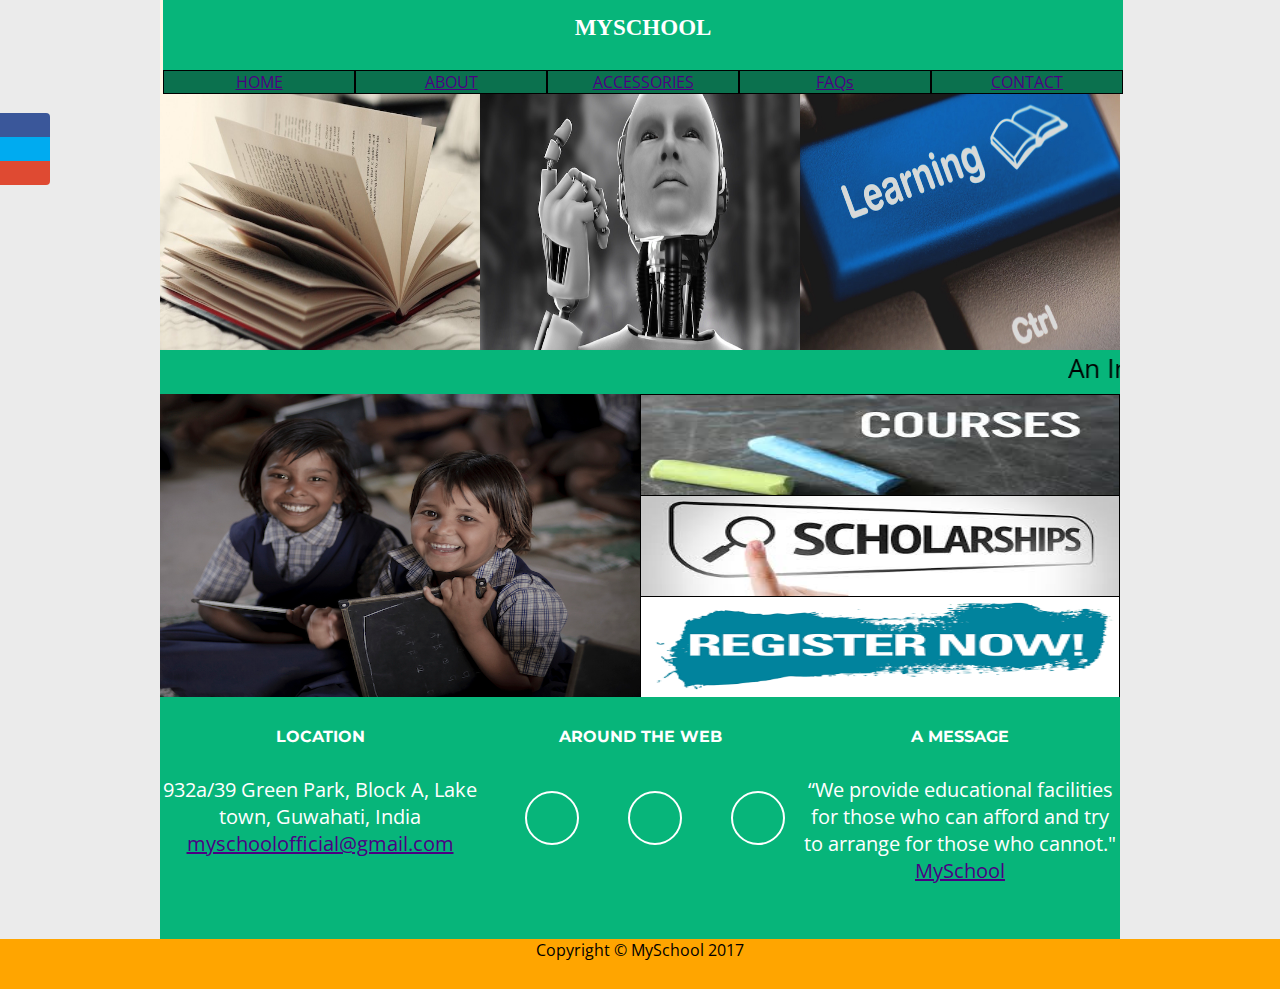
==== commit 8d05675f: "FinalSubmission1" ====
--- a/index.html
+++ b/index.html
@@ -1,249 +1,244 @@
 <!doctype html>
 <html class="no-js" lang="">
-    <head>
-        <meta charset="utf-8">
-        <meta http-equiv="x-ua-compatible" content="ie=edge">
-        <title>MySchool</title>
-        <meta name="description" content="">
-        <meta name="viewport" content="width=device-width, initial-scale=1">
-
-        <link rel="apple-touch-icon" href="apple-touch-icon.png">
-        <!-- Place favicon.ico in the root directory -->
-        <link rel="stylesheet" href="css/social.css">
-        <link rel="stylesheet" href="css/960.css">
-        <link rel="stylesheet" href="css/text.css">
-        <link rel="stylesheet" href="css/reset.css">
-        <link href="css/freelancer.css" rel="stylesheet">
-        <link href="https://fonts.googleapis.com/css?family=Open+Sans" rel="stylesheet"> 
-        <link rel="stylesheet" href="http://fontawesome.io/assets/font-awesome/css/font-awesome.css">
-        <link rel="stylesheet" href="css/main.css">
-         <link href="http://fonts.googleapis.com/css?family=Montserrat:400,700" rel="stylesheet" type="text/css">
-        <link href="http://fonts.googleapis.com/css?family=Lato:400,700,400italic,700italic" rel="stylesheet" type="text/css">
-       <!-- <style>
-            .main{
-                position: fixed;
-                margin-left: 166px;
-            }
-            .logo{
-                height: 70px;
-                
-            }
-            .logo h1{
-                padding-top: 15px;
-                font-size: 23px;
-            }
-            .container_12{
-                background-color: blue;
-            }
-            .navbar{
-                display: block;
-                background-color: green;
-                height: 24px;
-                
-            }
-            .navbar li{
+   <head>
+      <meta charset="utf-8">
+      <meta http-equiv="x-ua-compatible" content="ie=edge">
+      <title>MySchool</title>
+      <meta name="description" content="">
+      <meta name="viewport" content="width=device-width, initial-scale=1">
+      <link rel="apple-touch-icon" href="apple-touch-icon.png">
+      <!-- Place favicon.ico in the root directory -->
+      <link rel="stylesheet" href="css/social.css">
+      <link rel="stylesheet" href="css/960.css">
+      <link rel="stylesheet" href="css/text.css">
+      <link rel="stylesheet" href="css/reset.css">
+      <link href="css/freelancer.css" rel="stylesheet">
+      <link href="https://fonts.googleapis.com/css?family=Open+Sans" rel="stylesheet">
+      <link rel="stylesheet" href="http://fontawesome.io/assets/font-awesome/css/font-awesome.css">
+      <link rel="stylesheet" href="css/main.css">
+      <link href="http://fonts.googleapis.com/css?family=Montserrat:400,700" rel="stylesheet" type="text/css">
+      <link href="http://fonts.googleapis.com/css?family=Lato:400,700,400italic,700italic" rel="stylesheet" type="text/css">
+      <!-- <style>
+         .main{
+             position: fixed;
+             margin-left: 166px;
+         }
+         .logo{
+             height: 70px;
+             
+         }
+         .logo h1{
+             padding-top: 15px;
+             font-size: 23px;
+         }
+         .container_12{
+             background-color: blue;
+         }
+         .navbar{
+             display: block;
+             background-color: green;
+             height: 24px;
+             
+         }
+         .navbar li{
+          display: inline;
+          width:20%;
+          text-align: center;
+          margin:0;
+          border:1px solid black;
+         }
+         .navbar a{
+             font-style: none;
+             color:red;
+             text-decoration: none;
+         }
+         .grid_2{
+             width:190px !important;
+         }
+         .div1{
+             background-color: grey;
+         }
+         .div2{
+             background-color: yellow;
+         }
+         .div3{
+             background-color: pink;
+         }
+         .grid_4{
+             height: 350px;
+             margin-left: 0;
+             margin-right: 0;
+             width:320px !important;
+         }
+         .hero{
+             width:100%;
+             height:50px;
+             background-color: orange;
+         }
+         .grid_6{
+             height:303px;
+             padding:0;
+             width:480px !important;
+             margin:0;
+         }
+         .div4{
+             background-color: magenta;
+         }
+         .div5{
+             background-color: red;
+         }
+         .row{
+             height:100px;
+             border:1px solid black;
+             border-bottom: 0;
+         }
+         footer li{
              display: inline;
-             width:20%;
-             text-align: center;
-             margin:0;
-             border:1px solid black;
-            }
-            .navbar a{
-                font-style: none;
-                color:red;
-                text-decoration: none;
-            }
-            .grid_2{
-                width:190px !important;
-            }
-            .div1{
-                background-color: grey;
-            }
-            .div2{
-                background-color: yellow;
-            }
-            .div3{
-                background-color: pink;
-            }
-            .grid_4{
-                height: 350px;
-                margin-left: 0;
-                margin-right: 0;
-                width:320px !important;
-            }
-            .hero{
-                width:100%;
-                height:50px;
-                background-color: orange;
-            }
-            .grid_6{
-                height:303px;
-                padding:0;
-                width:480px !important;
-                margin:0;
-            }
-            .div4{
-                background-color: magenta;
-            }
-            .div5{
-                background-color: red;
-            }
-            .row{
-                height:100px;
-                border:1px solid black;
-                border-bottom: 0;
-            }
-            footer li{
-                display: inline;
-            }
-        </style> -->
-    </head>
-    <body>
-        <div class="main">
-        <div class="container_12 logo">
-        <!--Name of the site -->
-            <h1> <center> MySchool</center> </h1>
-        </div>
-        <!--Navigation starts-->
-        <div class="container_12" >
+         }
+         </style> -->
+   </head>
+   <body>
+      <div class="main">
+         <div class="container_12 logo">
+            <!--Name of the site -->
+            <h1>
+                MySchool
+            </h1>
+         </div>
+         <!--Navigation starts-->
+         <div class="container_12" >
             <ul class="navbar1">
-                <li class="grid_2" ><a href="#">HOME</a></li>
-                <li class="grid_2"><a href="#">ABOUT</a></li>
-                
-                
-                <li class="grid_2"><a href="#">ACCESSORIES</a></li>
-                <li class="grid_2"><a href="#">FAQs</a></li>
-                <li class="grid_2"><a href="#">CONTACT</a></li>
-
+               <li class="grid_2" ><a href="#">HOME</a></li>
+               <li class="grid_2"><a href="#">ABOUT</a></li>
+               <li class="grid_2"><a href="#">ACCESSORIES</a></li>
+               <li class="grid_2"><a href="#">FAQs</a></li>
+               <li class="grid_2"><a href="#">CONTACT</a></li>
             </ul>
-        </div>
-        </div> <!--Navigations ends -->
-        <!--Objectives start-->
-        <div class="container_12">
-            <div class="grid_4 div1 section1">
+         </div>
+      </div>
+      <!--Navigations ends -->
+      <!--Objectives start-->
+      <div class="container_12">
+         <div class="grid_4 div1 section1">
             <a><img src="images/book.jpg" alt="book" height="350px" width="320px" /></a>
             <div id="hidden-text_1">
-            <p>BOOKS</p>
-            </div>
-            </div>
-
-            <div class="grid_4 div2 section2">
+               <p>BOOKS</p>
+            </div>
+         </div>
+         <div class="grid_4 div2 section2">
             <img src="images/innovation.jpg" alt="innovation" height="350px" width="320px" />
             <div id="hidden-text_2">
-            <p>INNOVATION</p>
-            </div>
-            
-            </div>
-            <div class="grid_4 div3 section3">
+               <p>INNOVATION</p>
+            </div>
+         </div>
+         <div class="grid_4 div3 section3">
             <img src="images/learning.jpg" alt="learning" height="350px" width="320px" />
             <div id="hidden-text_3">
-            <p>LEARNING</p>
-            </div>
-            </div> 
-
-        </div> <!-- Objectives end -->
-        <div class="container_12" style="font-size:26px">
-        <marquee>An Investment In Knowledge Pays The Best Interest </marquee>
-        
-
-        </div>
-        <div class="container_12">
-        <div class="grid_6 div4">
-        <img src="images/future.jpg" alt="hope" height="303px" width="480px" />
-            
-        </div>
-        
-        <div class="grid_6 div5">
-         
-
-          <div class="row" style="background-image: url(images/courses.jpg);background-size: 100% 100%">
-          <!--<h2>COURSES</h2>-->
-          
-          </div>
-          <div class="row" style="background-image: url(images/schloarships.jpg);background-size: 100% 100%">
-          <!--<h2>SCHLOARSHIPS</h2>-->
-          
-          </div>
-          <div class="row" style="background-image: url(images/register_now.jpg);background-size: 100% 100%">
-          <a href="form.html"><div style="width: 100%;height: 100%"></div></a>
-          <!--<h2>REGISTER HERE</h2>-->
-          </div>
-        </div>
-        <!--<footer>
-         <center><ul>
-            <li><i class="fa fa-facebook" aria-hidden="true"></i></li>
-            <li><i class="fa fa-twitter" aria-hidden="true"></i></li>
-            <li><i class="fa fa-youtube" aria-hidden="true"></i></li>
-         </ul></center>
-         <right><p><a href="form.html">Feeback</a></p></right>
-        </footer> -->
-        <!-- Footer -->
-    <footer class="text-center">
-        <div class="footer-above">
+               <p>LEARNING</p>
+            </div>
+         </div>
+      </div>
+      <!--Primary Message-->
+      <div class="container_12" style="font-size:26px">
+         <marquee>An Investment In Knowledge Pays The Best Interest </marquee>
+      </div>
+      <!--Objectives-->
+      <div class="container_12">
+         <div class="grid_6 div4 section4">
+            <img src="images/future.jpg" alt="hope" height="303px" width="480px" />
+            <div id="hidden-text_4">
+               <p>HOPE</p>
+            </div>
+         </div>
+         <!--Highlights-->
+         <div class="grid_6 div5">
+            <div class="row" style="background-image: url(images/courses.jpg);background-size: 100% 100%">
+               <!--<h2>COURSES</h2>-->
+            </div>
+            <div class="row" style="background-image: url(images/schloarships.jpg);background-size: 100% 100%">
+               <!--<h2>SCHLOARSHIPS</h2>-->
+            </div>
+            <div class="row" style="background-image: url(images/register_now.jpg);background-size: 100% 100%">
+               <a href="form.html">
+                  <div style="width: 100%;height: 100%"></div>
+               </a>
+               <!--<h2>REGISTER HERE</h2>-->
+            </div>
+         </div>
+         <!--<footer>
+            <center><ul>
+               <li><i class="fa fa-facebook" aria-hidden="true"></i></li>
+               <li><i class="fa fa-twitter" aria-hidden="true"></i></li>
+               <li><i class="fa fa-youtube" aria-hidden="true"></i></li>
+            </ul></center>
+            <right><p><a href="form.html">Feeback</a></p></right>
+            </footer> -->
+         <!-- Footer -->
+         <footer class="text-center">
+            <!--<div class="footer-above">-->
             <div class="container_12">
-                <div class="grid_4 adjust" >
-                        <center><h3>Location</h3></center>
-                        <p>932a/39 Green Park, Block A, Lake town, Kolkata, India <a href="mailto:skulmarofficial@gmail.com">skulmartofficial@gmail.com</a></p>
-                </div>
-                <div class="grid_4 adjust">
-                        <center><h3>Around the Web</h3></center>
-                        <ul class="list-inline text-center">
-                            <li>
-                                <a href="#" class="btn-social btn-outline"><i class="fa fa-fw fa-facebook"></i></a>
-                            </li>
-                            <li>
-                                <a href="#" class="btn-social btn-outline"><i class="fa fa-fw fa-google-plus"></i></a>
-                            </li>
-                            <li>
-                                <a href="#" class="btn-social btn-outline"><i class="fa fa-fw fa-twitter"></i></a>
-                            </li>
-                            
-                        </ul>
-                </div>
-                <div class="grid_4 adjust">
-                        <center><h3>A message </h3></center>
-                        <p>“We provide educational facilities for those who can afford and try to arrange for those who cannot." <a href="http://skulmart.com">Skulmart</a>.</p>
-                </div>
-                
-            </div>
-        
-                    
-         
-    </footer>
-    </div>
-            <div class="hero" style="text-align: center;">
-                                Copyright &copy; MySchool 2017
-            </div>
-    <div class="et_monarch">
-    <div class="et_social_sidebar_networks et_social_visible_sidebar et_social_slideright et_social_animated et_social_rounded et_social_sidebar_flip et_social_mobile_off" style="top: 112.5px;">
-                    
-                    <ul class="et_social_icons_container"><li class="et_social_facebook">
-                                    <a href="#">
-                                        <i class="fa fa-fw fa-facebook"></i>
-                                        
-                                        
-                                        <span class="et_social_overlay"></span>
-                                    </a>
-                                </li><li class="et_social_twitter">
-                                    <a href="#">
-                                        <i class="fa fa-fw fa-twitter"></i>
-                                        
-                                        
-                                        <span class="et_social_overlay"></span>
-                                    </a>
-                                </li><li class="et_social_googleplus">
-                                    <a href="#">
-                                        <i class="fa fa-fw fa-google-plus"></i>
-                                        
-                                        
-                                        <span class="et_social_overlay"></span>
-                                    </a>
-                                </li></ul>
-                    <span class="et_social_hide_sidebar et_social_icon"></span>
-                </div>
-    </div>
-        
-        
-    </body>
-</html>
-
+               <div class="grid_4 adjust" >
+                  
+                     <h3>Location</h3>
+                  
+                  <p>932a/39 Green Park, Block A, Lake town, Guwahati, India <a href="#">myschoolofficial@gmail.com</a></p>
+               </div>
+               <div class="grid_4 adjust">
+                  
+                     <h3>Around the Web</h3>
+                  
+                  <ul class="list-inline text-center">
+                     <li>
+                        <a href="#" class="btn-social btn-outline"><i class="fa fa-fw fa-facebook"></i></a>
+                     </li>
+                     <li>
+                        <a href="#" class="btn-social btn-outline"><i class="fa fa-fw fa-google-plus"></i></a>
+                     </li>
+                     <li>
+                        <a href="#" class="btn-social btn-outline"><i class="fa fa-fw fa-twitter"></i></a>
+                     </li>
+                  </ul>
+               </div>
+               <div class="grid_4 adjust">
+                  
+                     <h3>A message </h3>
+                  
+                  <p>“We provide educational facilities for those who can afford and try to arrange for those who cannot." <a href="#">MySchool</a></p>
+               </div>
+            </div>
+         </footer>
+      </div>
+      <!--footer ends-->
+      <!--hero line-->
+      <div class="hero" style="text-align: center;">
+         Copyright &copy; MySchool 2017
+      </div>
+      <!--left side social icons-->
+      <div class="et_monarch">
+         <div class="et_social_sidebar_networks et_social_visible_sidebar et_social_slideright et_social_animated et_social_rounded et_social_sidebar_flip et_social_mobile_off" style="top: 112.5px;">
+            <ul class="et_social_icons_container">
+               <li class="et_social_facebook">
+                  <a href="#">
+                  <i class="fa fa-fw fa-facebook"></i>
+                  <span class="et_social_overlay"></span>
+                  </a>
+               </li>
+               <li class="et_social_twitter">
+                  <a href="#">
+                  <i class="fa fa-fw fa-twitter"></i>
+                  <span class="et_social_overlay"></span>
+                  </a>
+               </li>
+               <li class="et_social_googleplus">
+                  <a href="#">
+                  <i class="fa fa-fw fa-google-plus"></i>
+                  <span class="et_social_overlay"></span>
+                  </a>
+               </li>
+            </ul>
+            <span class="et_social_hide_sidebar et_social_icon"></span>
+         </div>
+      </div>
+      <!--left side social icon ends-->
+   </body>
+</html>--- a/css/freelancer.css
+++ b/css/freelancer.css
@@ -22,7 +22,7 @@
 a:active,
 a.active {
     outline: 0;
-    color: #189fde;
+    color: indigo;
 }
 
 h1,
--- a/css/main.css
+++ b/css/main.css
@@ -1,129 +1,133 @@
 .main{
-                position: fixed;
-                margin-left: 163px;
-            }
-            body{
-                background-color: #ebebeb;
-            }
-            .logo{
-                height: 70px;
-                color:white;;
-            }
-            .logo h1{
-                padding-top: 15px;
-                font-size: 23px;
-                font-family: 'Baloo Tammudu', cursive;
-            }
-            .container_12{
-                background-color: #07b57a;
-            }
-            .navbar1{
-                display: block;
-                background-color: #0b714e;
-                height: 24px;
-                
-            }
-            .navbar1 li{
-             
-             
-             display: inline;
-             width:20%;
-             text-align: center;
-             margin:0;
-             border:1px solid black;
-            }
-            .navbar a{
-
-                font-style: none;
-                color:white;
-                text-decoration: none;
-            }
-            .grid_2{
-                width:190px !important;
-            }
-            .div1{
-                background-color: grey;
-            }
-            .div2{
-                background-color: yellow;
-            }
-            .div3{
-                background-color: pink;
-            }
-            .grid_4{
-                height: 350px;
-                margin-left: 0;
-                margin-right: 0;
-                width:320px !important;
-            }
-            .hero{
-                width:100%;
-                height:50px;
-                background-color: orange;
-            }
-            .grid_6{
-                height:303px;
-                padding:0;
-                width:480px !important;
-                margin:0;
-            }
-            .div4{
-                background-color: magenta;
-            }
-            .div5{
-                background-color: red;
-            }
-            .row{
-                height:100px;
-                border:1px solid black;
-                border-bottom: 0;
-            }
-            footer li{
-                display: inline;
-            }
-            .list-inline>li {
-        display: inline-block;
-        padding-left: 40px;
-        padding-right: 5px
-    }
-            .list-inline {
-            padding-left: 0;
-            list-style: none;
-            margin-left: -5px;
-        }
-
-        .adjust{
-            height: 242px;
-        }
-        .row h2{
-            
-        text-transform: uppercase;
-        font-family: Montserrat,"Helvetica Neue",Helvetica,Arial,sans-serif;
-        font-weight: 700;
-        text-align: center;
-
-        }
-        #hidden-text_1{
-            margin-top:-128px;
-            display: none;
-            text-align: center;
-        }
-        .section1:hover #hidden-text_1{
-            display: block;
-        }
-        #hidden-text_2{
-            margin-top:-128px;
-            display: none;
-            text-align: center;
-        }
-        .section2:hover #hidden-text_2{
-            display: block;
-        }
-        #hidden-text_3{
-            margin-top:-128px;
-            display: none;
-            text-align: center;
-        }
-        .section3:hover #hidden-text_3{
-            display: block;
-        }+position: fixed;
+margin-left: 163px;
+}
+body{
+background-color: #ebebeb;
+}
+.logo{
+height: 70px;
+color:white;;
+}
+.logo h1{
+padding-top: 15px;
+font-size: 23px;
+font-family: 'Baloo Tammudu', cursive;
+text-align: center;
+}
+.container_12{
+background-color: #07b57a;
+}
+.navbar1{
+display: block;
+background-color: #0b714e;
+height: 24px;
+}
+.navbar1 li{
+display: inline;
+width:20%;
+text-align: center;
+margin:0;
+border:1px solid black;
+}
+.navbar a{
+font-style: none;
+color:white;
+text-decoration: none;
+}
+.grid_2{
+width:190px !important;
+}
+.div1{
+background-color: grey;
+}
+.div2{
+background-color: yellow;
+}
+.div3{
+background-color: pink;
+}
+.grid_4{
+height: 350px;
+margin-left: 0;
+margin-right: 0;
+width:320px !important;
+}
+.hero{
+width:100%;
+height:50px;
+background-color: orange;
+}
+.grid_6{
+height:303px;
+padding:0;
+width:480px !important;
+margin:0;
+}
+.div4{
+background-color: magenta;
+}
+.div5{
+background-color: red;
+}
+.row{
+height:100px;
+border:1px solid black;
+border-bottom: 0;
+}
+footer li{
+display: inline;
+}
+.list-inline>li {
+display: inline-block;
+padding-left: 40px;
+padding-right: 5px
+}
+.list-inline {
+padding-left: 0;
+list-style: none;
+margin-left: -5px;
+}
+.adjust{
+height: 242px;
+text-align: center;
+}
+.row h2{
+text-transform: uppercase;
+font-family: Montserrat,"Helvetica Neue",Helvetica,Arial,sans-serif;
+font-weight: 700;
+text-align: center;
+}
+#hidden-text_1{
+margin-top:-128px;
+display: none;
+text-align: center;
+}
+.section1:hover #hidden-text_1{
+display: block;
+}
+#hidden-text_2{
+margin-top:-128px;
+display: none;
+text-align: center;
+}
+.section2:hover #hidden-text_2{
+display: block;
+}
+#hidden-text_3{
+margin-top:-128px;
+display: none;
+text-align: center;
+}
+.section3:hover #hidden-text_3{
+display: block;
+}
+#hidden-text_4{
+margin-top:-128px;
+display: none;
+text-align: center;
+color: white;
+}
+.section4:hover #hidden-text_4{
+display: block;
+}